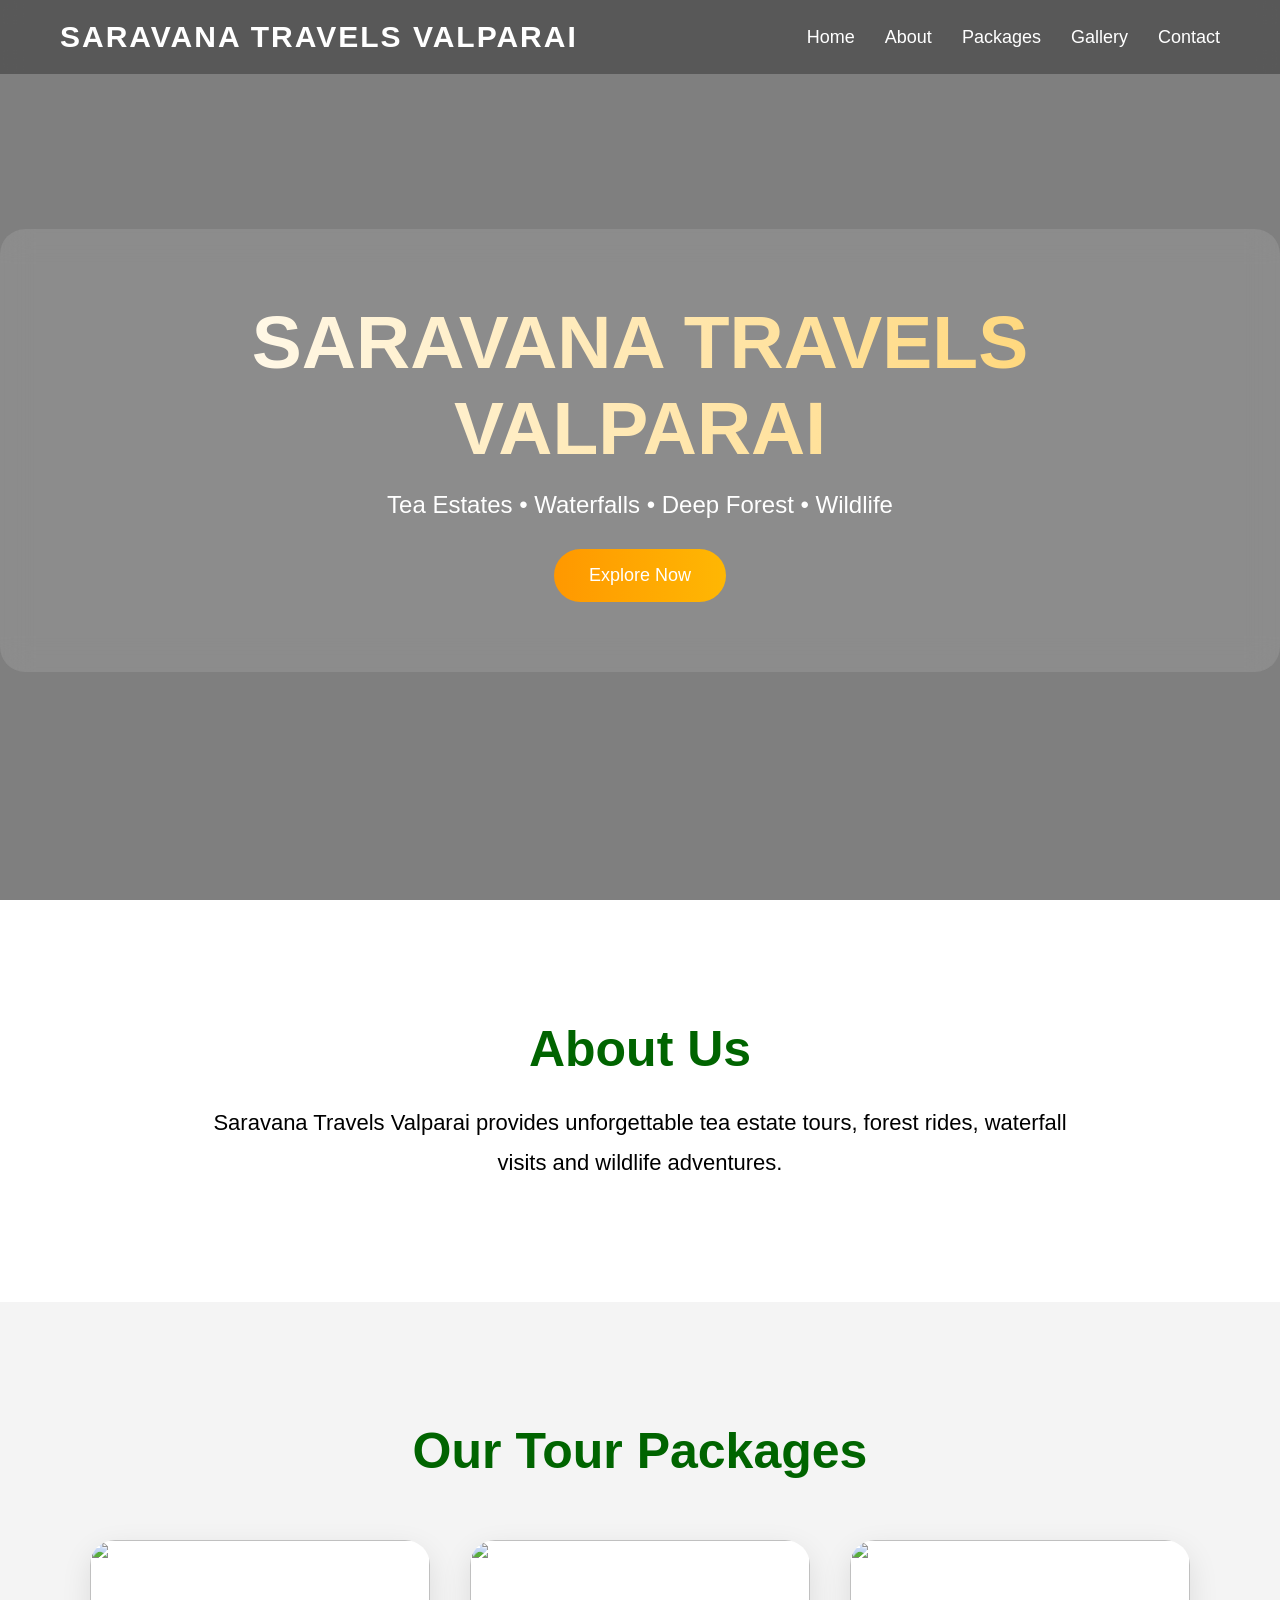
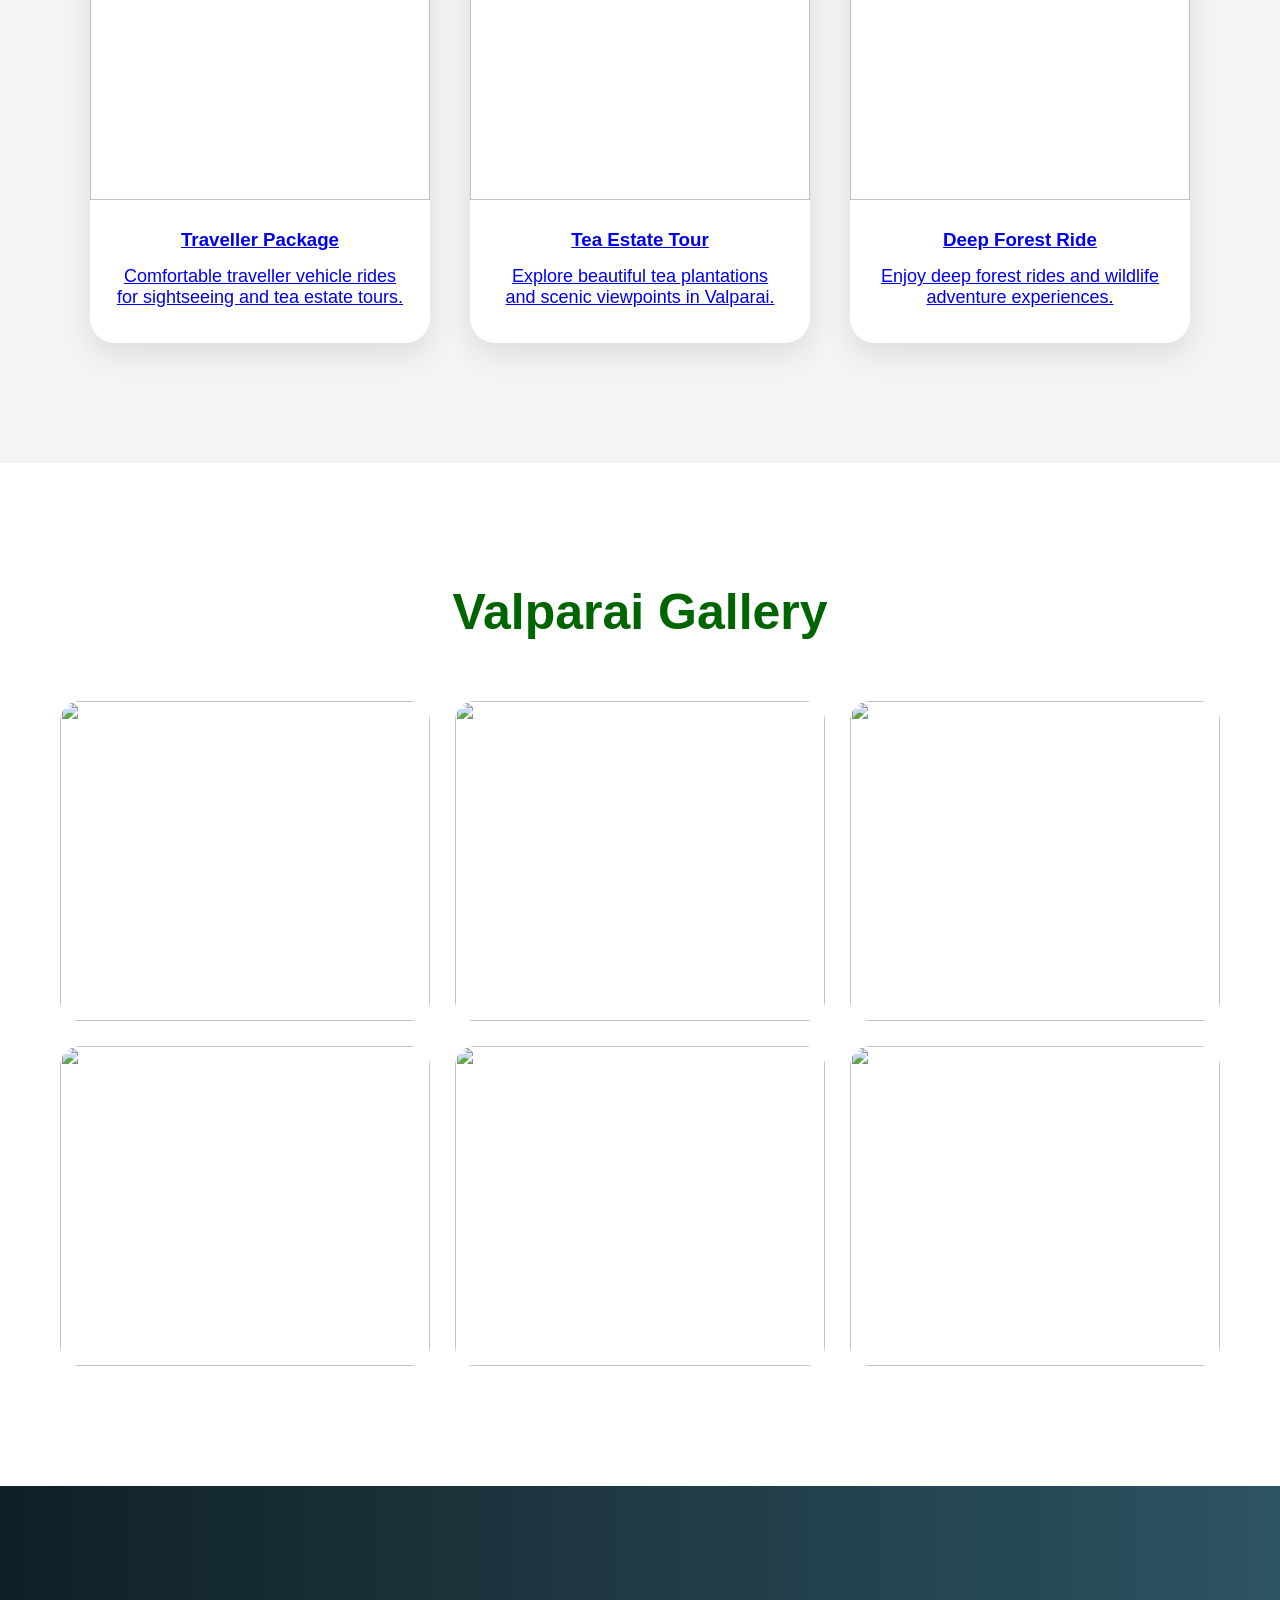
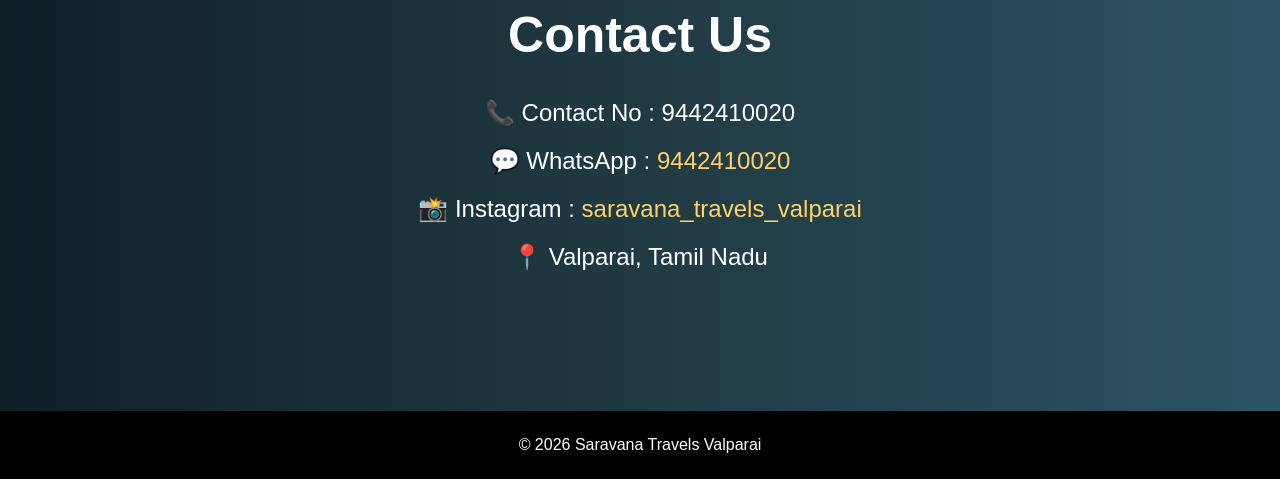
==== index.html @ d725f0cc "Update index.html" ====
<!DOCTYPE html>
<html lang="en">

<head>

  <meta charset="UTF-8">

  <meta name="viewport" content="width=device-width, initial-scale=1.0">

  <title>Saravana Travels Valparai</title>

  <link rel="stylesheet" href="style.css">

</head>

<body>

  <!-- NAVBAR -->

  <nav>

    <h1 class="logo">
      SARAVANA TRAVELS VALPARAI
    </h1>

    <ul>

      <li><a href="#home">Home</a></li>

      <li><a href="#about">About</a></li>

      <li><a href="#packages">Packages</a></li>

      <li><a href="#gallery">Gallery</a></li>

      <li><a href="#contact">Contact</a></li>

    </ul>

  </nav>

  <!-- HERO SECTION -->

  <section class="hero" id="home">

    <div class="overlay">

      <h2>
        SARAVANA TRAVELS VALPARAI
      </h2>

      <p>
        Tea Estates • Waterfalls • Deep Forest • Wildlife
      </p>

      <button>
        Explore Now
      </button>

    </div>

  </section>

  <!-- ABOUT -->

  <section class="about" id="about">

    <h2>About Us</h2>

    <p>

      Saravana Travels Valparai provides unforgettable
      tea estate tours, forest rides,
      waterfall visits and wildlife adventures.

    </p>

  </section>

  <!-- PACKAGES -->

  <section class="packages" id="packages">

    <h2>Our Tour Packages</h2>

    <div class="package-container">

      <!-- CARD 1 -->

      <a href="#gallery" class="card-link">

        <div class="card">

          <img src="https://images.unsplash.com/photo-1526772662000-3f88f10405ff?w=1200">

          <h3>Traveller Package</h3>

          <p>
            Comfortable traveller vehicle rides
            for sightseeing and tea estate tours.
          </p>

        </div>

      </a>

      <!-- CARD 2 -->

      <a href="#gallery" class="card-link">

        <div class="card">

          <img src="https://images.unsplash.com/photo-1506744038136-46273834b3fb?w=1200">

          <h3>Tea Estate Tour</h3>

          <p>
            Explore beautiful tea plantations
            and scenic viewpoints in Valparai.
          </p>

        </div>

      </a>

      <!-- CARD 3 -->

      <a href="#gallery" class="card-link">

        <div class="card">

          <img src="https://images.unsplash.com/photo-1448375240586-882707db888b?w=1200">

          <h3>Deep Forest Ride</h3>

          <p>
            Enjoy deep forest rides and wildlife
            adventure experiences.
          </p>

        </div>

      </a>

    </div>

  </section>

  <!-- GALLERY -->

  <section class="gallery" id="gallery">

    <h2>Valparai Gallery</h2>

    <div class="gallery-container">

      <img src="https://images.unsplash.com/photo-1506744038136-46273834b3fb?w=1200">

      <img src="https://images.unsplash.com/photo-1448375240586-882707db888b?w=1200">

      <img src="https://images.unsplash.com/photo-1500530855697-b586d89ba3ee?w=1200">

      <img src="https://images.unsplash.com/photo-1464822759023-fed622ff2c3b?w=1200">

      <img src="https://images.unsplash.com/photo-1473773508845-188df298d2d1?w=1200">

      <img src="https://images.unsplash.com/photo-1502082553048-f009c37129b9?w=1200">

    </div>

  </section>

  <!-- CONTACT -->

  <section class="contact" id="contact">

    <h2>Contact Us</h2>

    <p>📞 Contact No : 9442410020</p>

    <p>
      💬 WhatsApp :
      <a href="https://wa.me/919442410020" target="_blank">
        9442410020
      </a>
    </p>

    <p>
      📸 Instagram :
      <a href="https://instagram.com/saravana_travels_valparai" target="_blank">
        saravana_travels_valparai
      </a>
    </p>

    <p>📍 Valparai, Tamil Nadu</p>

  </section>

  <!-- FOOTER -->

  <footer>

    <p>
      © 2026 Saravana Travels Valparai
    </p>

  </footer>

</body>

</html>
---- style.css ----
*{
  margin:0;
  padding:0;
  box-sizing:border-box;
}

html{
  scroll-behavior:smooth;
}

body{
  font-family:Arial, sans-serif;
  overflow-x:hidden;
}

/* NAVBAR */

nav{

  position:fixed;

  top:0;

  width:100%;

  padding:20px 60px;

  display:flex;

  justify-content:space-between;

  align-items:center;

  background:rgba(0,0,0,0.3);

  backdrop-filter:blur(10px);

  z-index:1000;
}

.logo{

  color:white;

  font-size:30px;

  letter-spacing:2px;
}

nav ul{

  display:flex;

  gap:30px;

  list-style:none;
}

nav a{

  color:white;

  text-decoration:none;

  font-size:18px;

  transition:0.3s;
}

nav a:hover{

  color:#ffcc70;
}

/* HERO */

.hero{

  height:100vh;

  background:
  linear-gradient(
    rgba(0,0,0,0.5),
    rgba(0,0,0,0.5)
  ),

  url('https://images.unsplash.com/photo-1506744038136-46273834b3fb?w=1400');

  background-size:cover;

  background-position:center;

  display:flex;

  justify-content:center;

  align-items:center;

  text-align:center;
}

.overlay{

  background:rgba(255,255,255,0.1);

  backdrop-filter:blur(15px);

  padding:70px;

  border-radius:25px;

  color:white;
}

.overlay h2{

  font-size:75px;

  margin-bottom:20px;

  background:
  linear-gradient(
    to right,
    #ffffff,
    #ffd166
  );

  -webkit-background-clip:text;

  -webkit-text-fill-color:transparent;
}

.overlay p{

  font-size:24px;

  margin-bottom:30px;
}

.overlay button{

  padding:16px 35px;

  border:none;

  border-radius:50px;

  background:
  linear-gradient(
    to right,
    #ff9800,
    #ffb703
  );

  color:white;

  font-size:18px;

  cursor:pointer;
}

/* ABOUT */

.about{

  padding:120px 60px;

  text-align:center;

  background:white;
}

.about h2{

  font-size:50px;

  color:darkgreen;

  margin-bottom:25px;
}

.about p{

  max-width:900px;

  margin:auto;

  font-size:22px;

  line-height:1.8;
}

/* PACKAGES */

.packages{

  padding:120px 60px;

  text-align:center;

  background:#f4f4f4;
}

.packages h2{

  font-size:50px;

  color:darkgreen;

  margin-bottom:60px;
}

.package-container{

  display:flex;

  justify-content:center;

  gap:40px;

  flex-wrap:wrap;
}

.card{

  width:340px;

  background:white;

  border-radius:25px;

  overflow:hidden;

  box-shadow:0 10px 30px rgba(0,0,0,0.1);

  transition:0.4s;
}

.card:hover{

  transform:translateY(-10px);
}

.card img{

  width:100%;

  height:260px;

  object-fit:cover;
}

.card h3{

  margin:25px 0 15px;
}

.card h3 a{

  text-decoration:none;

  color:black;

  font-size:28px;
}

.card h3 a:hover{

  color:darkgreen;
}

.card p{

  padding:0 25px 35px;

  font-size:18px;
}

/* GALLERY */

.gallery{

  padding:120px 60px;

  background:white;

  text-align:center;
}

.gallery h2{

  font-size:50px;

  color:darkgreen;

  margin-bottom:60px;
}

.gallery-container{

  display:grid;

  grid-template-columns:
  repeat(auto-fit,minmax(320px,1fr));

  gap:25px;
}

.gallery-container img{

  width:100%;

  height:320px;

  object-fit:cover;

  border-radius:20px;

  transition:0.4s;
}

.gallery-container img:hover{

  transform:scale(1.03);
}

/* CONTACT */

.contact{

  padding:120px 60px;

  text-align:center;

  background:
  linear-gradient(
    to right,
    #0f2027,
    #203a43,
    #2c5364
  );

  color:white;
}

.contact h2{

  font-size:50px;

  margin-bottom:35px;
}

.contact p{

  font-size:24px;

  margin:20px 0;
}

.contact a{

  color:#ffd166;

  text-decoration:none;
}

/* FOOTER */

footer{

  background:black;

  color:white;

  text-align:center;

  padding:25px;
}

/* MOBILE */

@media(max-width:768px){

  nav{

    flex-direction:column;

    gap:20px;

    padding:20px;
  }

  nav ul{

    flex-direction:column;

    text-align:center;
  }

  .overlay{

    padding:35px;
  }

  .overlay h2{

    font-size:42px;
  }

  .overlay p{

    font-size:18px;
  }

}
/* DETAILS PAGE */

.details-page{

  min-height:100vh;

  display:flex;

  justify-content:center;

  align-items:center;

  padding:140px 20px;

  background:
  linear-gradient(
    to right,
    #e0f7fa,
    #f1f8e9
  );
}

/* CARD */

.details-card{

  width:100%;

  max-width:900px;

  background:white;

  padding:50px;

  border-radius:30px;

  text-align:center;

  box-shadow:0 15px 40px rgba(0,0,0,0.15);
}

/* TITLE */

.details-card h1{

  font-size:55px;

  color:darkgreen;

  margin-bottom:30px;
}

/* IMAGE */

.details-card img{

  width:100%;

  max-width:550px;

  height:350px;

  object-fit:cover;

  border-radius:25px;

  margin-bottom:35px;

  box-shadow:0 10px 25px rgba(0,0,0,0.2);

  transition:0.4s;
}

.details-card img:hover{

  transform:scale(1.03);
}

/* TEXT */

.details-card p{

  font-size:22px;

  line-height:1.8;

  color:#333;

  margin-bottom:35px;
}

/* LIST */

.details-card ul{

  list-style:none;

  margin-bottom:40px;
}

.details-card li{

  font-size:20px;

  margin:15px 0;

  color:#444;
}

/* BUTTON */

.details-card a{

  display:inline-block;

  padding:16px 35px;

  background:
  linear-gradient(
    to right,
    darkgreen,
    green
  );

  color:white;

  text-decoration:none;

  border-radius:12px;

  font-size:18px;

  transition:0.3s;
}

.details-card a:hover{

  transform:translateY(-3px);

  background:black;
}
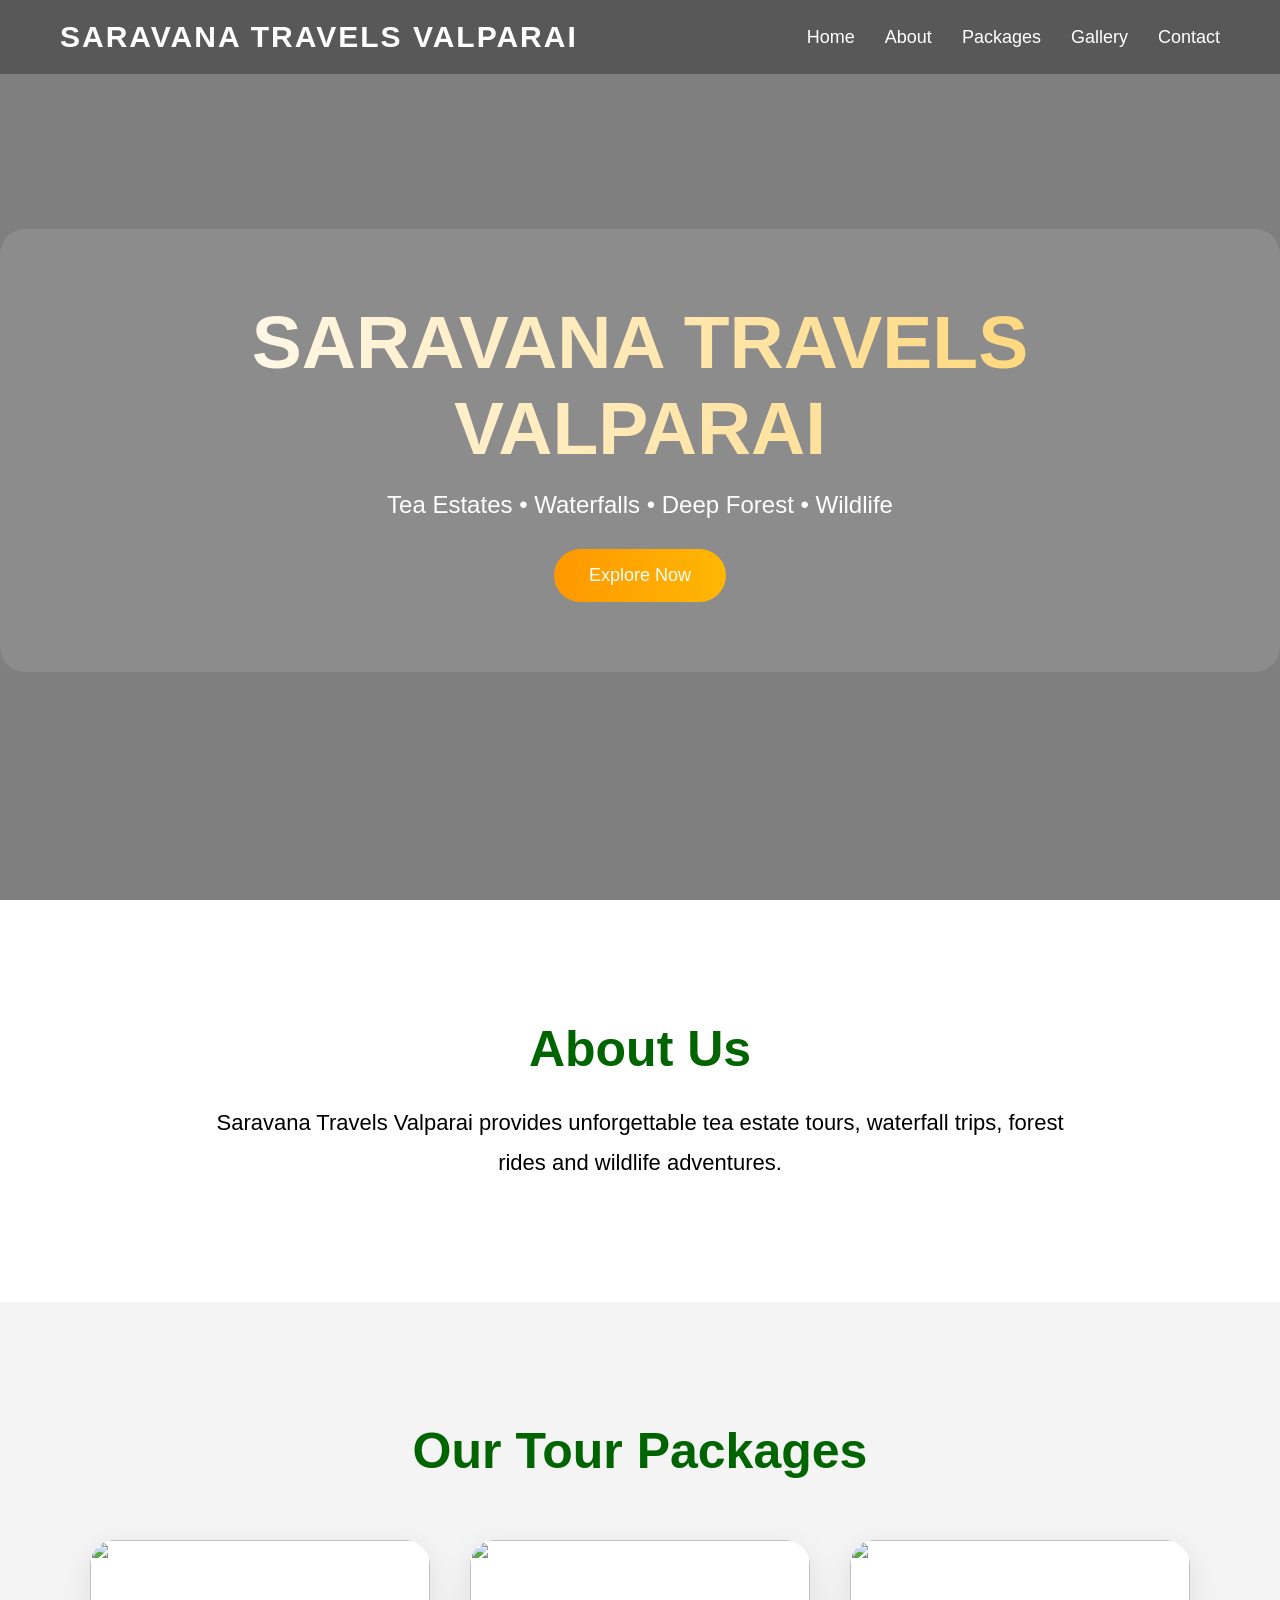
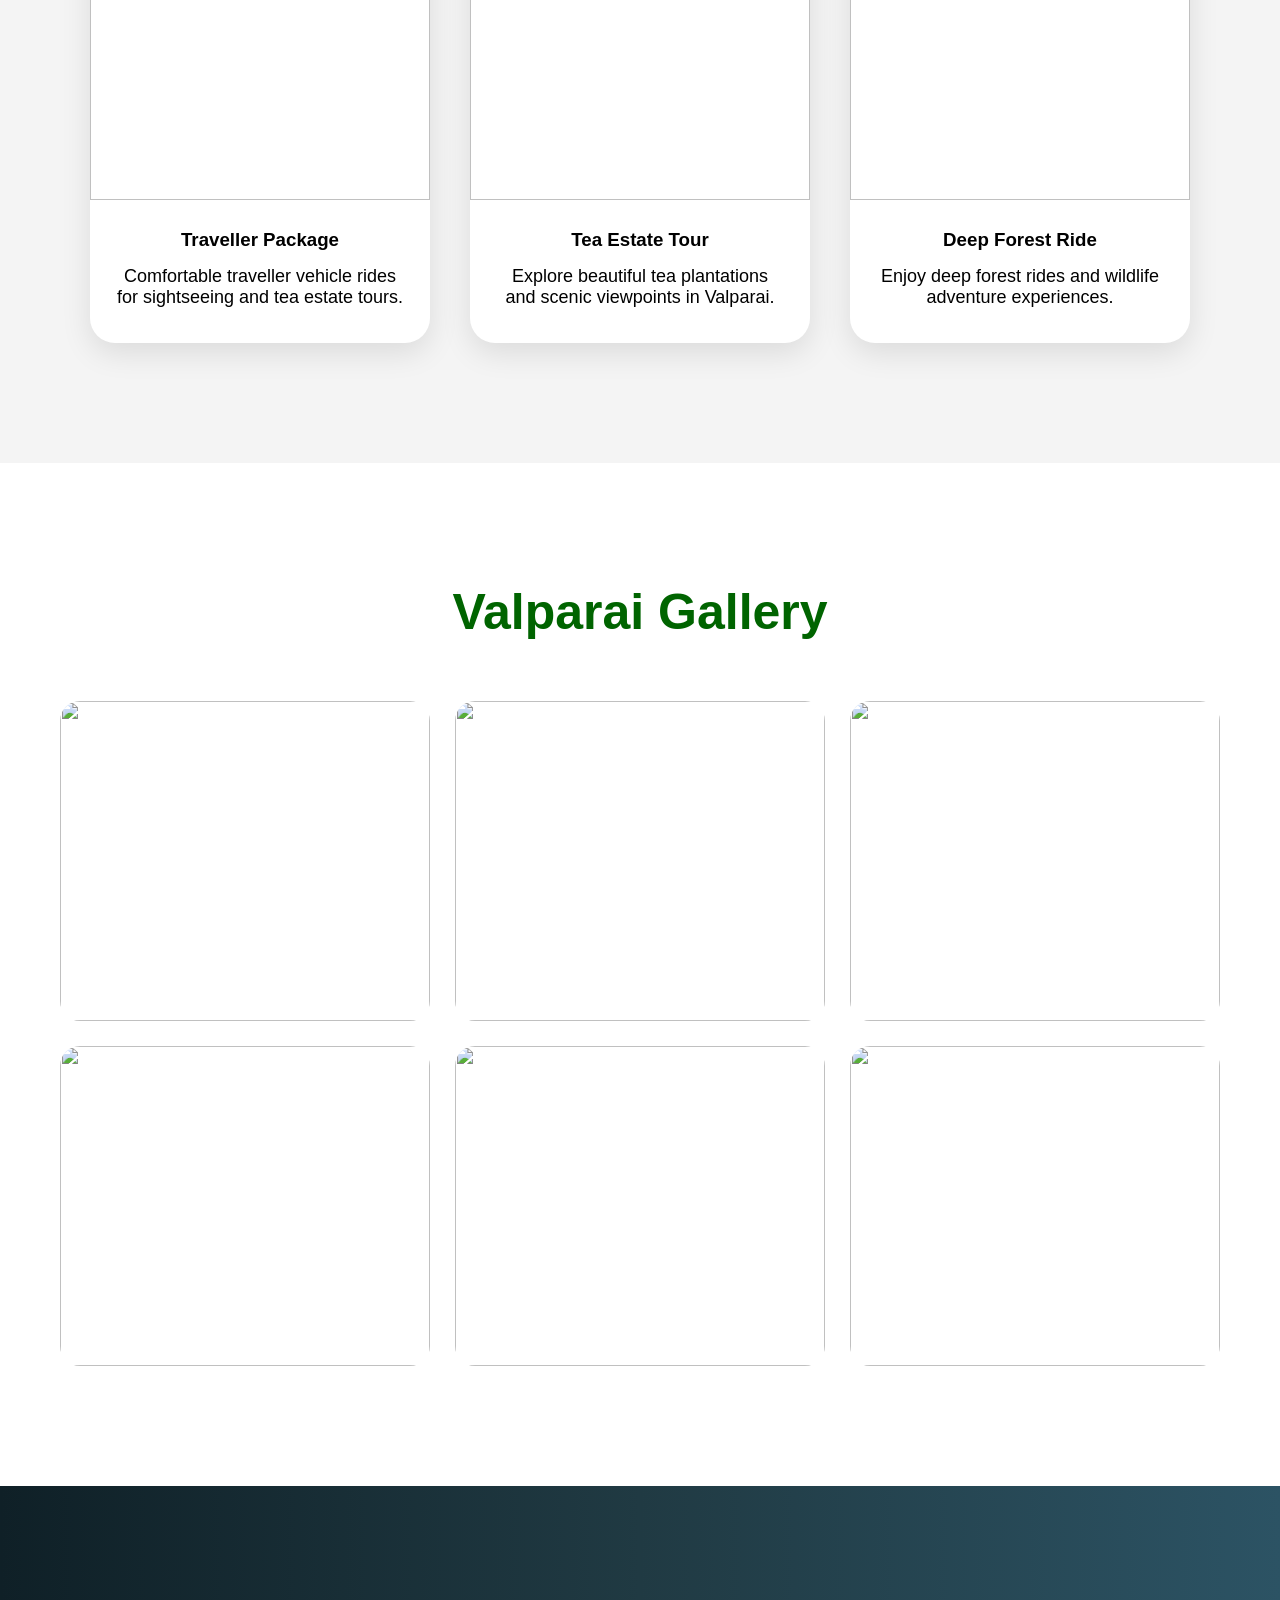
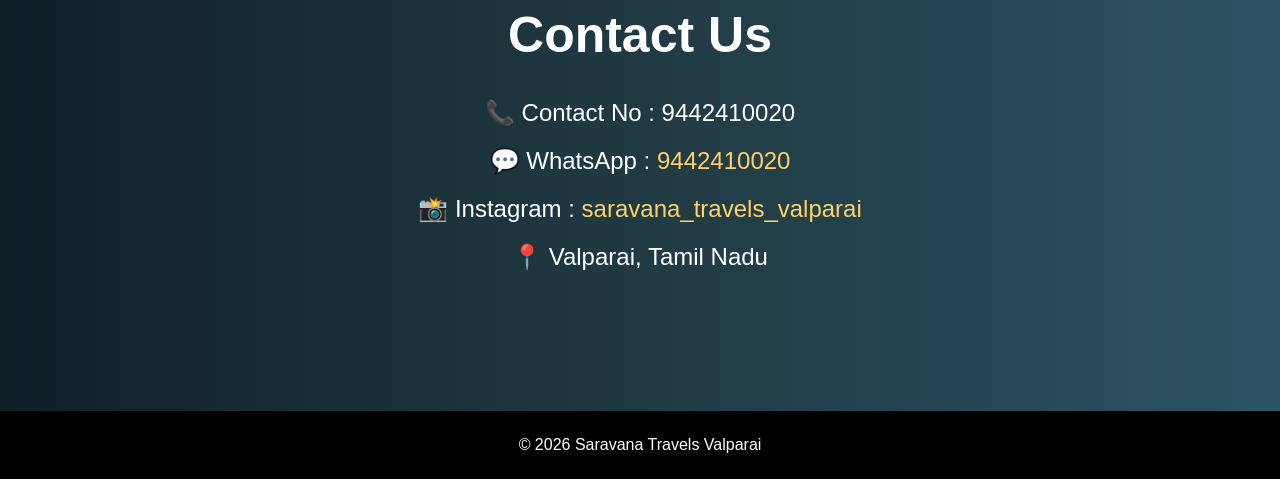
==== commit 6739f2e9: "Update index.html" ====
--- a/index.html
+++ b/index.html
@@ -70,8 +70,8 @@
     <p>
 
       Saravana Travels Valparai provides unforgettable
-      tea estate tours, forest rides,
-      waterfall visits and wildlife adventures.
+      tea estate tours, waterfall trips,
+      forest rides and wildlife adventures.
 
     </p>
 
@@ -85,62 +85,44 @@
 
     <div class="package-container">
 
-      <!-- CARD 1 -->
+      <div class="card">
 
-      <a href="#gallery" class="card-link">
+        <img src="https://images.unsplash.com/photo-1548013146-72479768bada?w=1200">
 
-        <div class="card">
+        <h3>Traveller Package</h3>
 
-          <img src="https://images.unsplash.com/photo-1526772662000-3f88f10405ff?w=1200">
+        <p>
+          Comfortable traveller vehicle rides
+          for sightseeing and tea estate tours.
+        </p>
 
-          <h3>Traveller Package</h3>
+      </div>
 
-          <p>
-            Comfortable traveller vehicle rides
-            for sightseeing and tea estate tours.
-          </p>
+      <div class="card">
 
-        </div>
+        <img src="https://images.unsplash.com/photo-1502082553048-f009c37129b9?w=1200">
 
-      </a>
+        <h3>Tea Estate Tour</h3>
 
-      <!-- CARD 2 -->
+        <p>
+          Explore beautiful tea plantations
+          and scenic viewpoints in Valparai.
+        </p>
 
-      <a href="#gallery" class="card-link">
+      </div>
 
-        <div class="card">
+      <div class="card">
 
-          <img src="https://images.unsplash.com/photo-1506744038136-46273834b3fb?w=1200">
+        <img src="https://images.unsplash.com/photo-1441974231531-c6227db76b6e?w=1200">
 
-          <h3>Tea Estate Tour</h3>
+        <h3>Deep Forest Ride</h3>
 
-          <p>
-            Explore beautiful tea plantations
-            and scenic viewpoints in Valparai.
-          </p>
+        <p>
+          Enjoy deep forest rides and wildlife
+          adventure experiences.
+        </p>
 
-        </div>
-
-      </a>
-
-      <!-- CARD 3 -->
-
-      <a href="#gallery" class="card-link">
-
-        <div class="card">
-
-          <img src="https://images.unsplash.com/photo-1448375240586-882707db888b?w=1200">
-
-          <h3>Deep Forest Ride</h3>
-
-          <p>
-            Enjoy deep forest rides and wildlife
-            adventure experiences.
-          </p>
-
-        </div>
-
-      </a>
+      </div>
 
     </div>
 
@@ -154,17 +136,17 @@
 
     <div class="gallery-container">
 
+      <img src="https://images.unsplash.com/photo-1502082553048-f009c37129b9?w=1200">
+
+      <img src="https://images.unsplash.com/photo-1441974231531-c6227db76b6e?w=1200">
+
+      <img src="https://images.unsplash.com/photo-1473773508845-188df298d2d1?w=1200">
+
       <img src="https://images.unsplash.com/photo-1506744038136-46273834b3fb?w=1200">
-
-      <img src="https://images.unsplash.com/photo-1448375240586-882707db888b?w=1200">
-
-      <img src="https://images.unsplash.com/photo-1500530855697-b586d89ba3ee?w=1200">
 
       <img src="https://images.unsplash.com/photo-1464822759023-fed622ff2c3b?w=1200">
 
-      <img src="https://images.unsplash.com/photo-1473773508845-188df298d2d1?w=1200">
-
-      <img src="https://images.unsplash.com/photo-1502082553048-f009c37129b9?w=1200">
+      <img src="https://images.unsplash.com/photo-1500530855697-b586d89ba3ee?w=1200">
 
     </div>
 
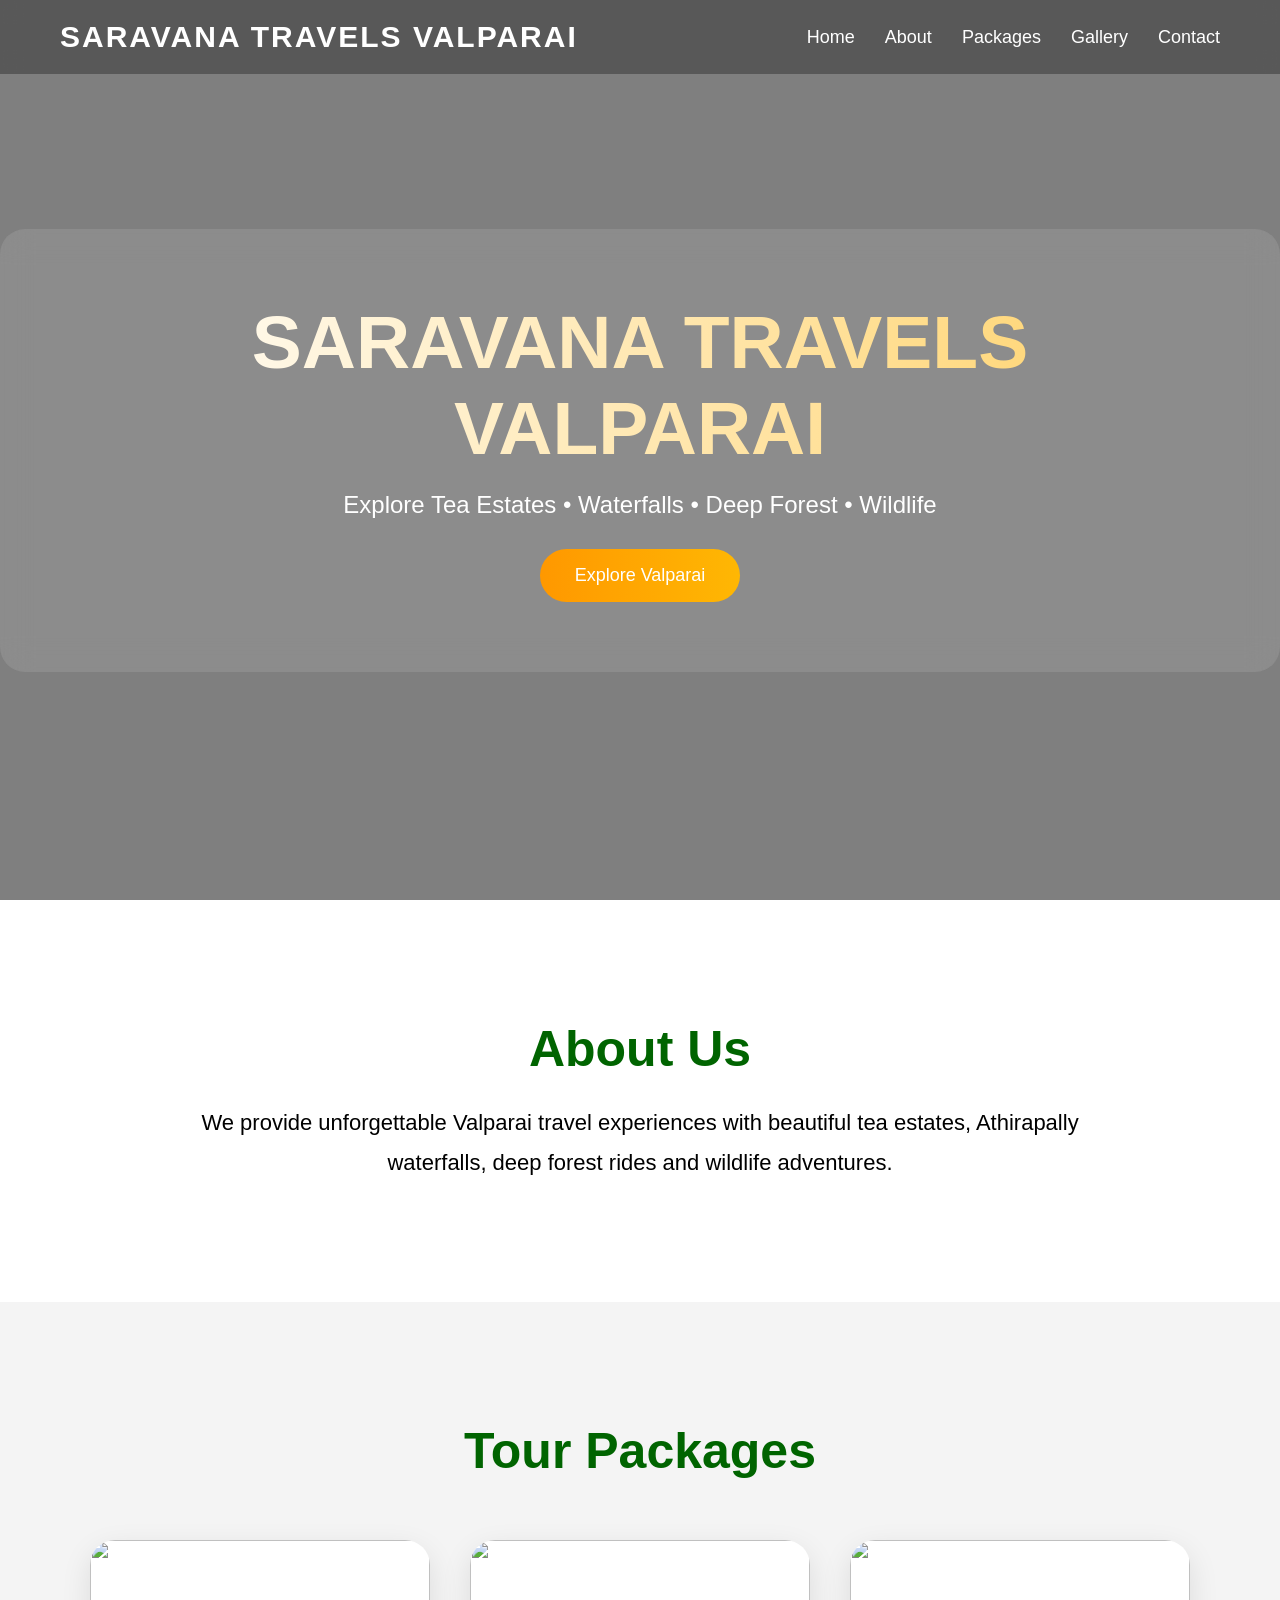
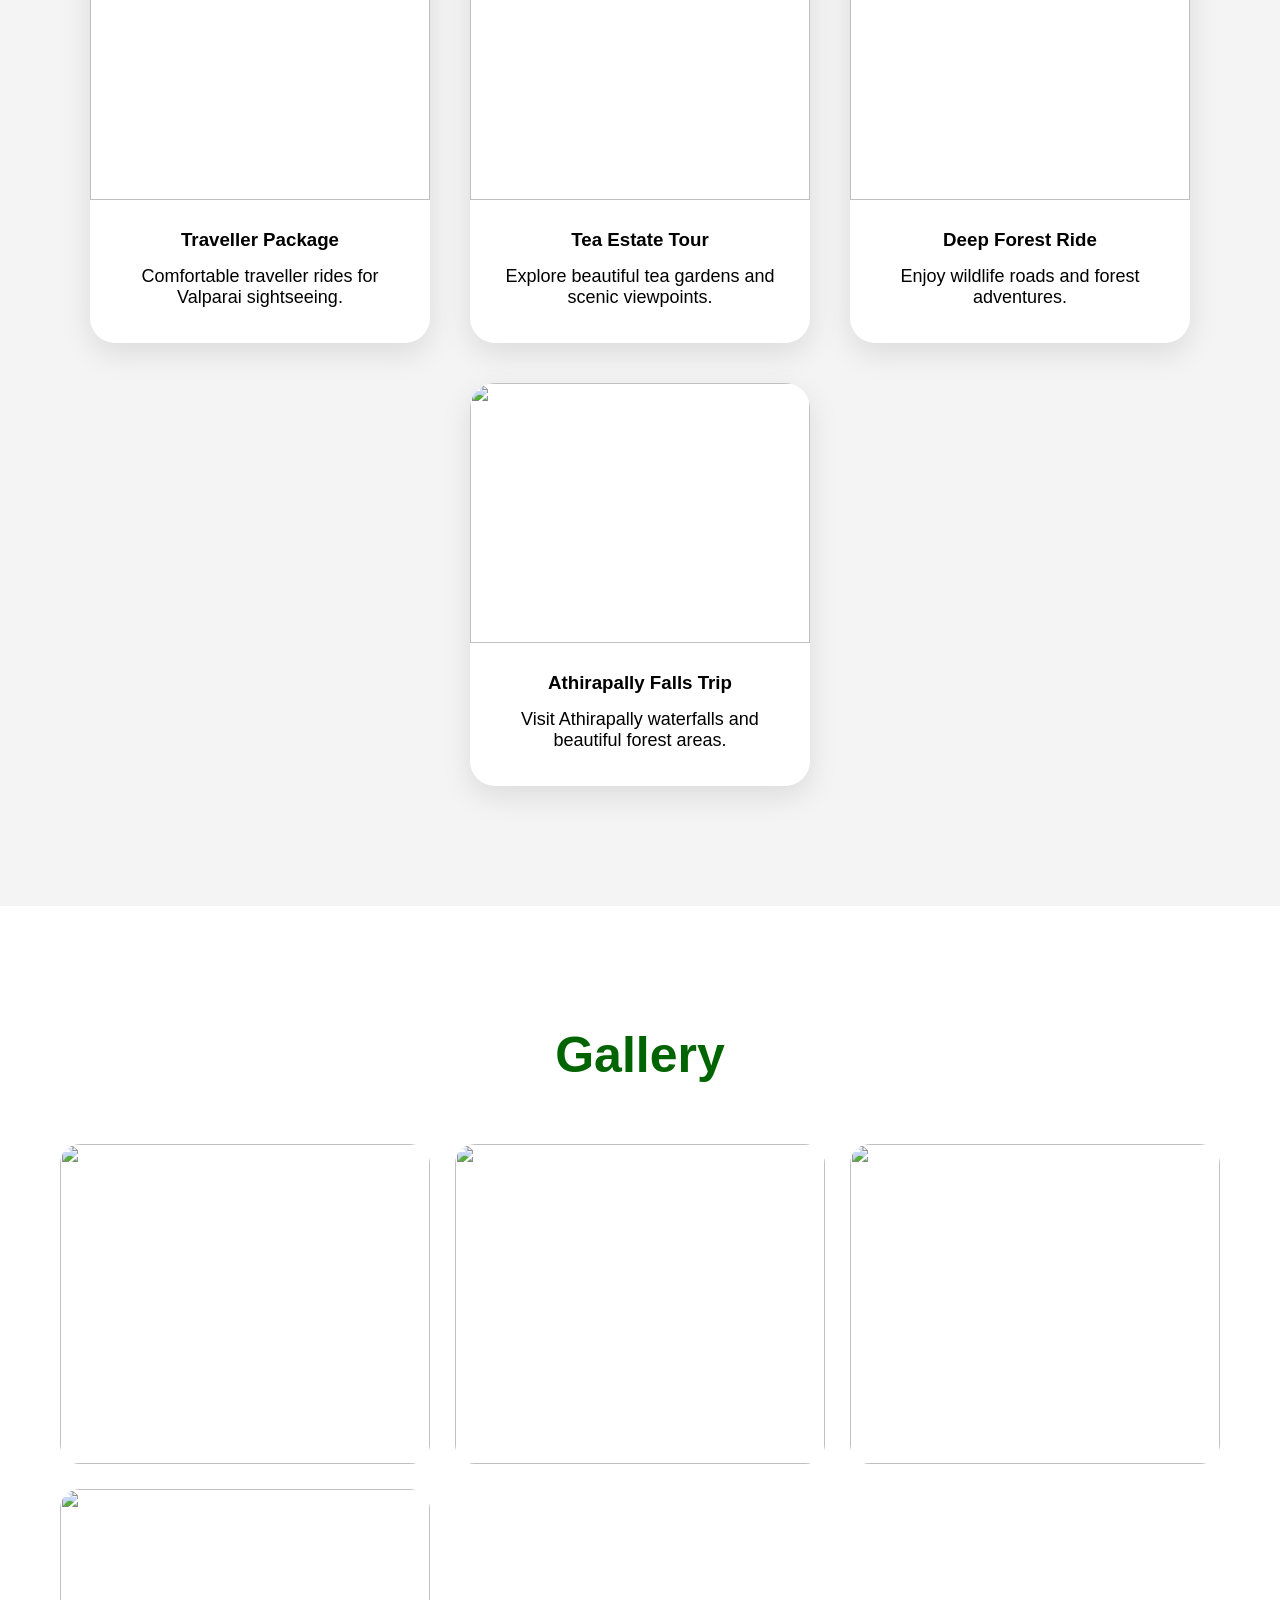
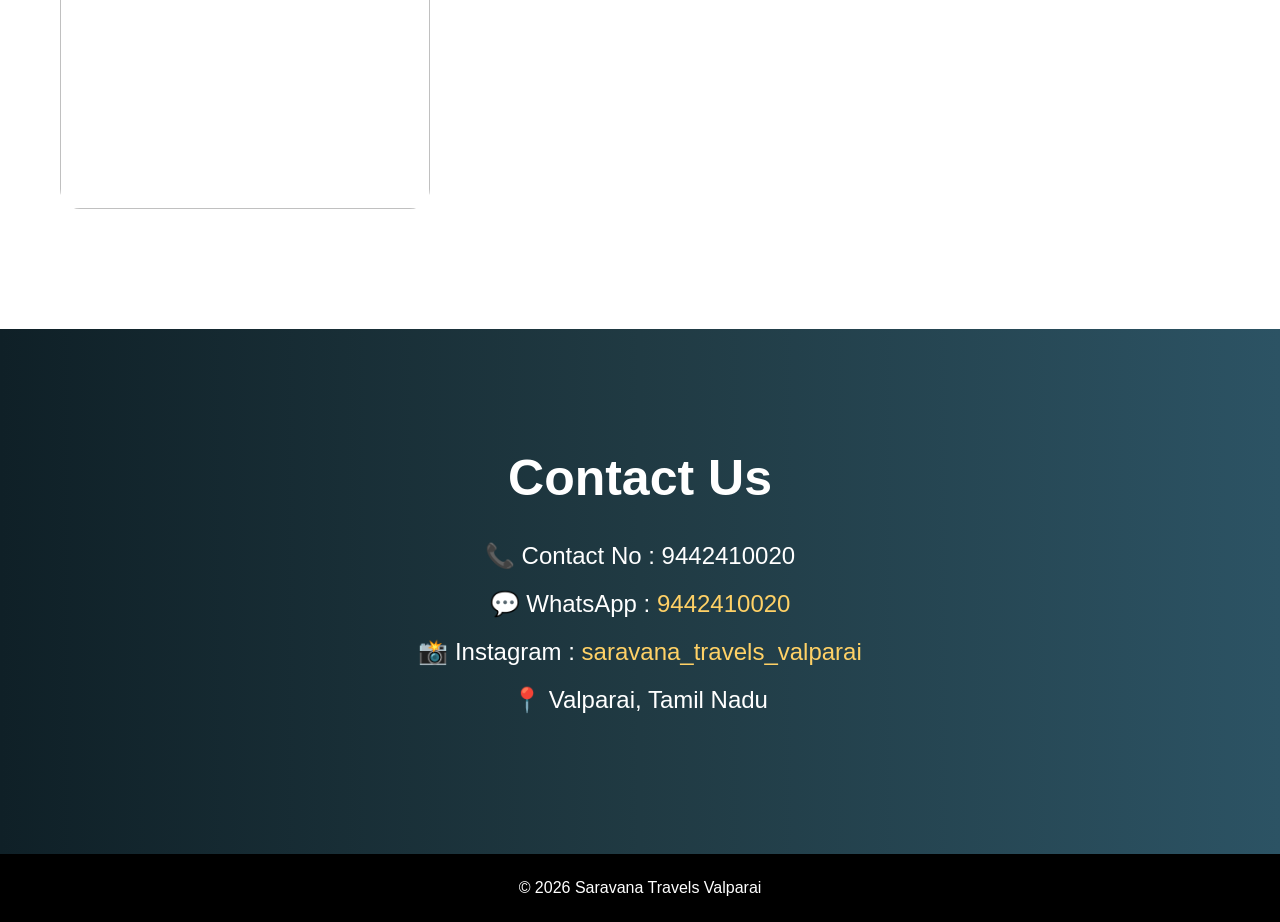
==== commit 7f2021bd: "Update index.html" ====
--- a/index.html
+++ b/index.html
@@ -19,9 +19,7 @@
 
   <nav>
 
-    <h1 class="logo">
-      SARAVANA TRAVELS VALPARAI
-    </h1>
+    <h1 class="logo">SARAVANA TRAVELS VALPARAI</h1>
 
     <ul>
 
@@ -45,17 +43,13 @@
 
     <div class="overlay">
 
-      <h2>
-        SARAVANA TRAVELS VALPARAI
-      </h2>
+      <h2>SARAVANA TRAVELS VALPARAI</h2>
 
       <p>
-        Tea Estates • Waterfalls • Deep Forest • Wildlife
+        Explore Tea Estates • Waterfalls • Deep Forest • Wildlife
       </p>
 
-      <button>
-        Explore Now
-      </button>
+      <button>Explore Valparai</button>
 
     </div>
 
@@ -68,11 +62,9 @@
     <h2>About Us</h2>
 
     <p>
-
-      Saravana Travels Valparai provides unforgettable
-      tea estate tours, waterfall trips,
-      forest rides and wildlife adventures.
-
+      We provide unforgettable Valparai travel experiences with
+      beautiful tea estates, Athirapally waterfalls,
+      deep forest rides and wildlife adventures.
     </p>
 
   </section>
@@ -81,45 +73,62 @@
 
   <section class="packages" id="packages">
 
-    <h2>Our Tour Packages</h2>
+    <h2>Tour Packages</h2>
 
     <div class="package-container">
 
+      <!-- CARD 1 -->
+
       <div class="card">
 
-        <img src="https://images.unsplash.com/photo-1548013146-72479768bada?w=1200">
+        <img src="https://images.unsplash.com/photo-1526772662000-3f88f10405ff?w=1200">
 
         <h3>Traveller Package</h3>
 
         <p>
-          Comfortable traveller vehicle rides
-          for sightseeing and tea estate tours.
+          Comfortable traveller rides for Valparai sightseeing.
         </p>
 
       </div>
 
+      <!-- CARD 2 -->
+
       <div class="card">
 
-        <img src="https://images.unsplash.com/photo-1502082553048-f009c37129b9?w=1200">
+        <img src="https://images.unsplash.com/photo-1506744038136-46273834b3fb?w=1200">
 
         <h3>Tea Estate Tour</h3>
 
         <p>
-          Explore beautiful tea plantations
-          and scenic viewpoints in Valparai.
+          Explore beautiful tea gardens and scenic viewpoints.
         </p>
 
       </div>
 
+      <!-- CARD 3 -->
+
       <div class="card">
 
-        <img src="https://images.unsplash.com/photo-1441974231531-c6227db76b6e?w=1200">
+        <img src="https://images.unsplash.com/photo-1448375240586-882707db888b?w=1200">
 
         <h3>Deep Forest Ride</h3>
 
         <p>
-          Enjoy deep forest rides and wildlife
-          adventure experiences.
+          Enjoy wildlife roads and forest adventures.
+        </p>
+
+      </div>
+
+      <!-- CARD 4 -->
+
+      <div class="card">
+
+        <img src="https://images.unsplash.com/photo-1500530855697-b586d89ba3ee?w=1200">
+
+        <h3>Athirapally Falls Trip</h3>
+
+        <p>
+          Visit Athirapally waterfalls and beautiful forest areas.
         </p>
 
       </div>
@@ -132,21 +141,17 @@
 
   <section class="gallery" id="gallery">
 
-    <h2>Valparai Gallery</h2>
+    <h2>Gallery</h2>
 
     <div class="gallery-container">
 
-      <img src="https://images.unsplash.com/photo-1502082553048-f009c37129b9?w=1200">
-
-      <img src="https://images.unsplash.com/photo-1441974231531-c6227db76b6e?w=1200">
-
-      <img src="https://images.unsplash.com/photo-1473773508845-188df298d2d1?w=1200">
-
       <img src="https://images.unsplash.com/photo-1506744038136-46273834b3fb?w=1200">
 
-      <img src="https://images.unsplash.com/photo-1464822759023-fed622ff2c3b?w=1200">
+      <img src="https://images.unsplash.com/photo-1448375240586-882707db888b?w=1200">
 
       <img src="https://images.unsplash.com/photo-1500530855697-b586d89ba3ee?w=1200">
+
+      <img src="https://images.unsplash.com/photo-1464822759023-fed622ff2c3b?w=1200">
 
     </div>
 
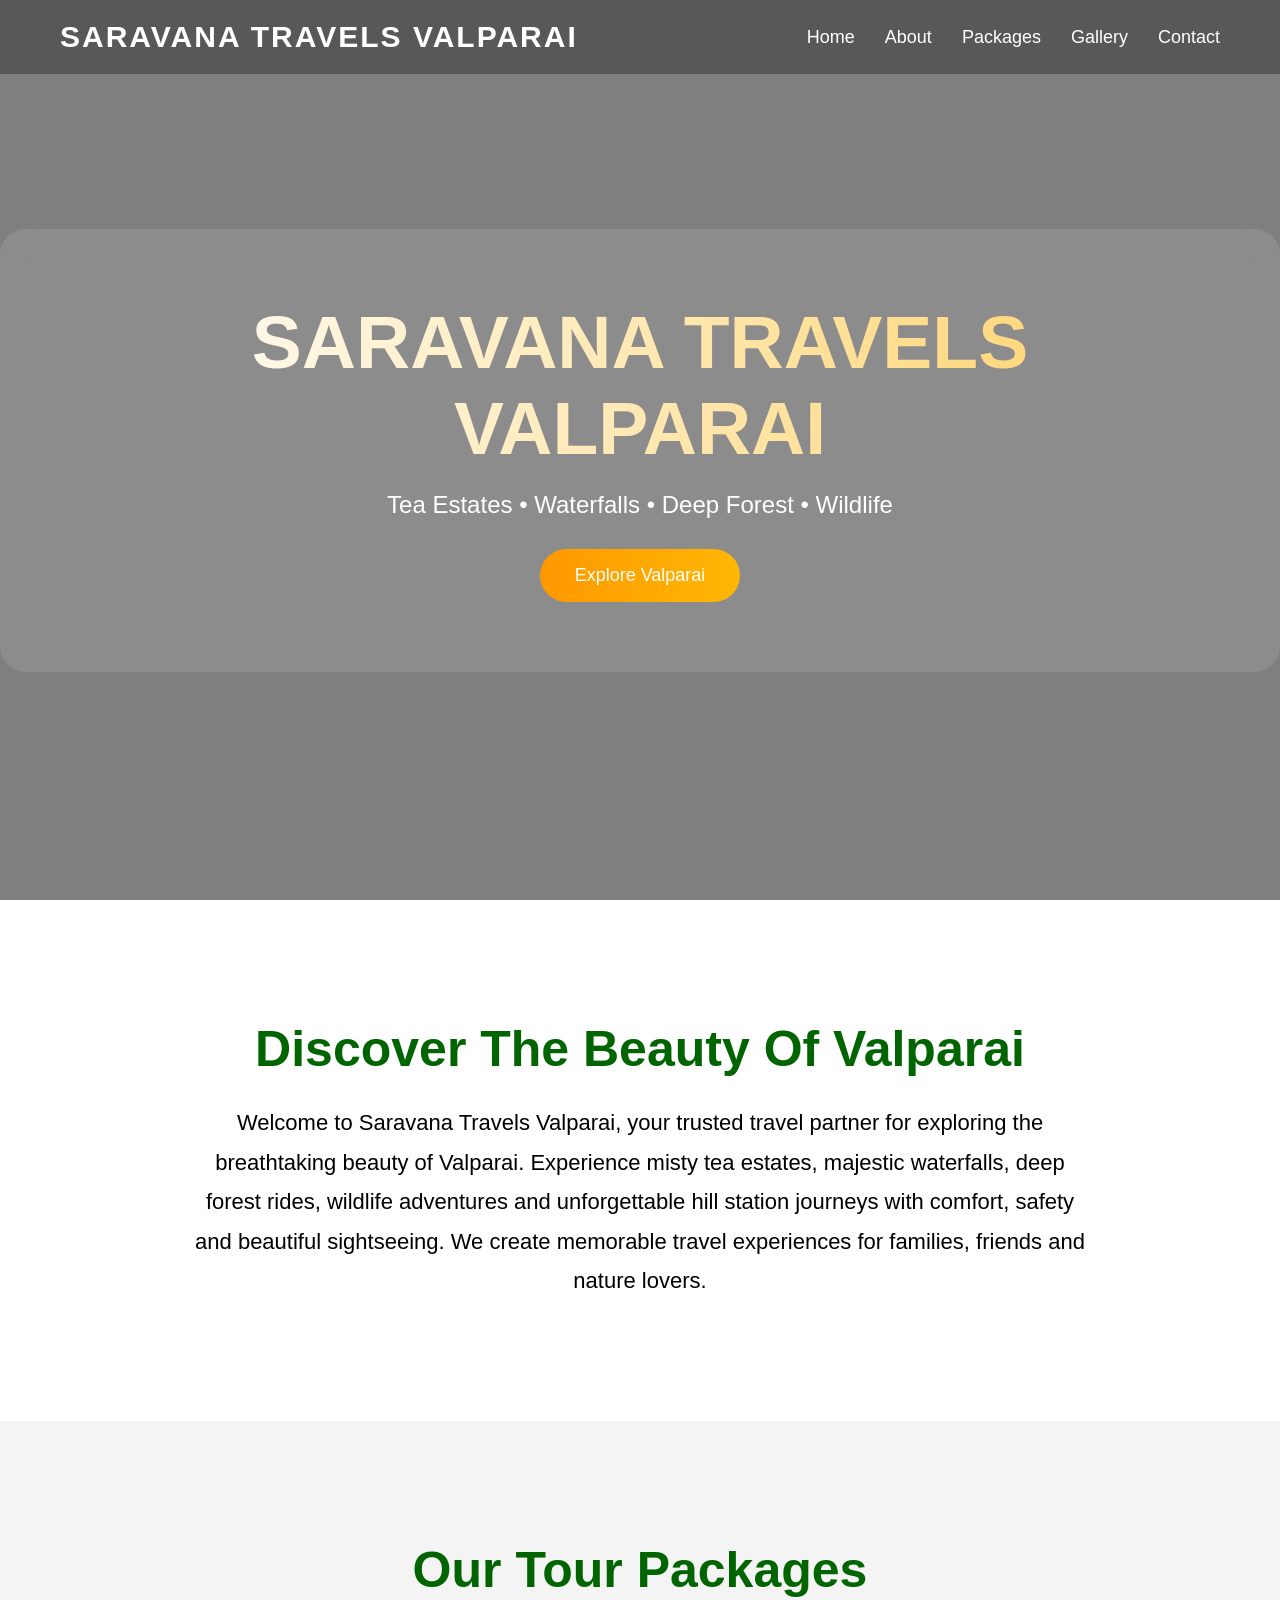
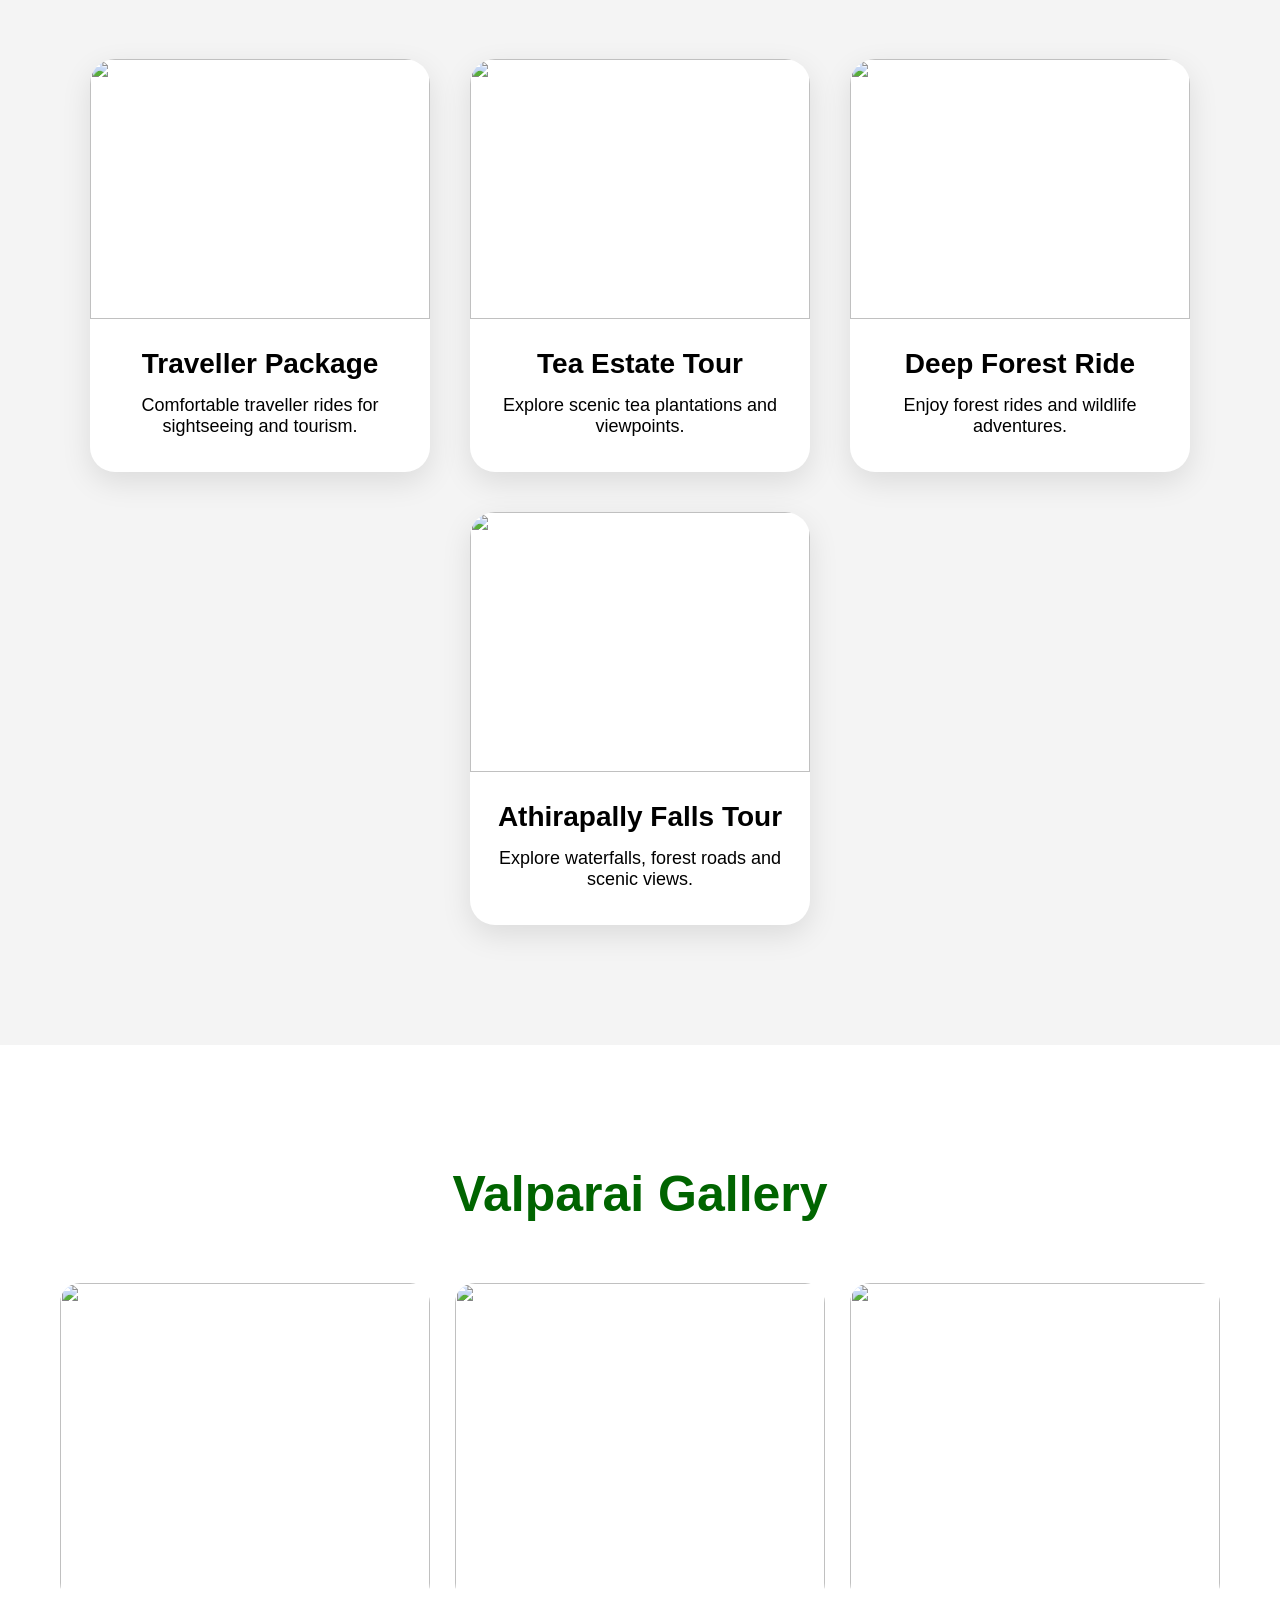
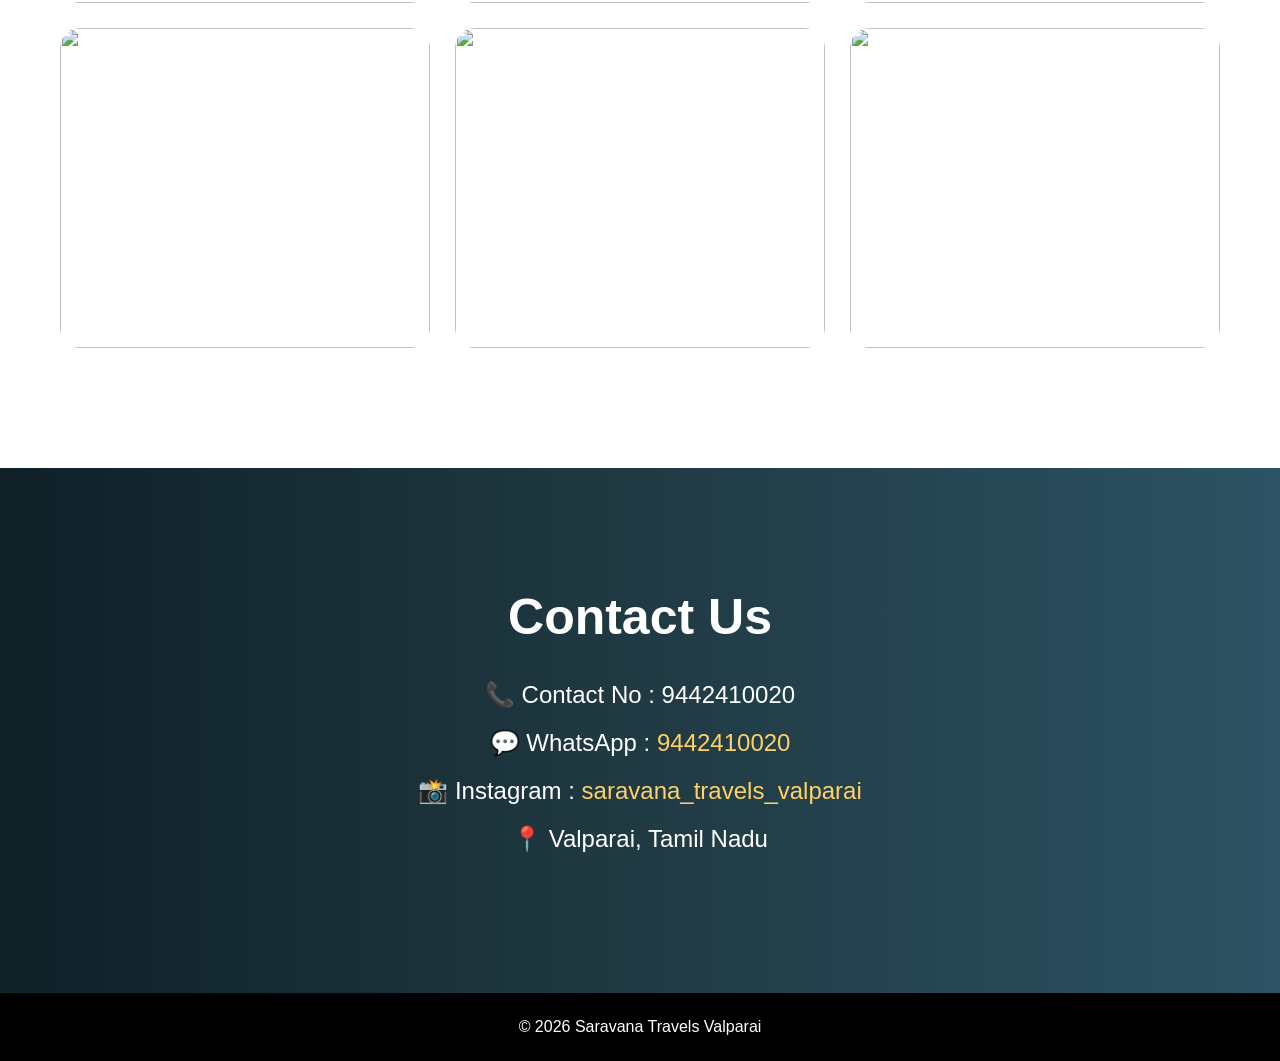
==== commit f7e49fd2: "Update index.html" ====
--- a/index.html
+++ b/index.html
@@ -15,183 +15,228 @@
 
 <body>
 
-  <!-- NAVBAR -->
-
-  <nav>
-
-    <h1 class="logo">SARAVANA TRAVELS VALPARAI</h1>
-
-    <ul>
-
-      <li><a href="#home">Home</a></li>
-
-      <li><a href="#about">About</a></li>
-
-      <li><a href="#packages">Packages</a></li>
-
-      <li><a href="#gallery">Gallery</a></li>
-
-      <li><a href="#contact">Contact</a></li>
-
-    </ul>
-
-  </nav>
-
-  <!-- HERO SECTION -->
-
-  <section class="hero" id="home">
-
-    <div class="overlay">
-
-      <h2>SARAVANA TRAVELS VALPARAI</h2>
-
-      <p>
-        Explore Tea Estates • Waterfalls • Deep Forest • Wildlife
-      </p>
-
-      <button>Explore Valparai</button>
-
-    </div>
-
-  </section>
-
-  <!-- ABOUT -->
-
-  <section class="about" id="about">
-
-    <h2>About Us</h2>
+<!-- NAVBAR -->
+
+<nav>
+
+  <h1 class="logo">
+    SARAVANA TRAVELS VALPARAI
+  </h1>
+
+  <ul>
+
+    <li><a href="#home">Home</a></li>
+
+    <li><a href="#about">About</a></li>
+
+    <li><a href="#packages">Packages</a></li>
+
+    <li><a href="#gallery">Gallery</a></li>
+
+    <li><a href="#contact">Contact</a></li>
+
+  </ul>
+
+</nav>
+
+<!-- HERO SECTION -->
+
+<section class="hero" id="home">
+
+  <div class="overlay">
+
+    <h2>
+      SARAVANA TRAVELS VALPARAI
+    </h2>
 
     <p>
-      We provide unforgettable Valparai travel experiences with
-      beautiful tea estates, Athirapally waterfalls,
-      deep forest rides and wildlife adventures.
+      Tea Estates • Waterfalls • Deep Forest • Wildlife
     </p>
 
-  </section>
-
-  <!-- PACKAGES -->
-
-  <section class="packages" id="packages">
-
-    <h2>Tour Packages</h2>
-
-    <div class="package-container">
-
-      <!-- CARD 1 -->
-
-      <div class="card">
-
-        <img src="https://images.unsplash.com/photo-1526772662000-3f88f10405ff?w=1200">
-
-        <h3>Traveller Package</h3>
-
-        <p>
-          Comfortable traveller rides for Valparai sightseeing.
-        </p>
-
-      </div>
-
-      <!-- CARD 2 -->
-
-      <div class="card">
-
-        <img src="https://images.unsplash.com/photo-1506744038136-46273834b3fb?w=1200">
-
-        <h3>Tea Estate Tour</h3>
-
-        <p>
-          Explore beautiful tea gardens and scenic viewpoints.
-        </p>
-
-      </div>
-
-      <!-- CARD 3 -->
-
-      <div class="card">
-
-        <img src="https://images.unsplash.com/photo-1448375240586-882707db888b?w=1200">
-
-        <h3>Deep Forest Ride</h3>
-
-        <p>
-          Enjoy wildlife roads and forest adventures.
-        </p>
-
-      </div>
-
-      <!-- CARD 4 -->
-
-      <div class="card">
-
-        <img src="https://images.unsplash.com/photo-1500530855697-b586d89ba3ee?w=1200">
-
-        <h3>Athirapally Falls Trip</h3>
-
-        <p>
-          Visit Athirapally waterfalls and beautiful forest areas.
-        </p>
-
-      </div>
-
-    </div>
-
-  </section>
-
-  <!-- GALLERY -->
-
-  <section class="gallery" id="gallery">
-
-    <h2>Gallery</h2>
-
-    <div class="gallery-container">
+    <button>
+      Explore Valparai
+    </button>
+
+  </div>
+
+</section>
+
+<!-- ABOUT -->
+
+<section class="about" id="about">
+
+  <h2>Discover The Beauty Of Valparai</h2>
+
+  <p>
+
+    Welcome to Saravana Travels Valparai,
+    your trusted travel partner for exploring
+    the breathtaking beauty of Valparai.
+
+    Experience misty tea estates,
+    majestic waterfalls, deep forest rides,
+    wildlife adventures and unforgettable
+    hill station journeys with comfort,
+    safety and beautiful sightseeing.
+
+    We create memorable travel experiences
+    for families, friends and nature lovers.
+
+  </p>
+
+</section>
+
+<!-- PACKAGES -->
+
+<section class="packages" id="packages">
+
+  <h2>Our Tour Packages</h2>
+
+  <div class="package-container">
+
+    <!-- TRAVELLER -->
+
+    <div class="card">
+
+      <img src="https://images.unsplash.com/photo-1526772662000-3f88f10405ff?w=1200">
+
+      <h3>
+        <a href="traveller.html">
+          Traveller Package
+        </a>
+      </h3>
+
+      <p>
+        Comfortable traveller rides
+        for sightseeing and tourism.
+      </p>
+
+    </div>
+
+    <!-- ESTATE -->
+
+    <div class="card">
 
       <img src="https://images.unsplash.com/photo-1506744038136-46273834b3fb?w=1200">
 
+      <h3>
+        <a href="estate.html">
+          Tea Estate Tour
+        </a>
+      </h3>
+
+      <p>
+        Explore scenic tea plantations
+        and viewpoints.
+      </p>
+
+    </div>
+
+    <!-- FOREST -->
+
+    <div class="card">
+
       <img src="https://images.unsplash.com/photo-1448375240586-882707db888b?w=1200">
 
+      <h3>
+        <a href="forest.html">
+          Deep Forest Ride
+        </a>
+      </h3>
+
+      <p>
+        Enjoy forest rides and wildlife
+        adventures.
+      </p>
+
+    </div>
+
+    <!-- ATHIRAPALLY -->
+
+    <div class="card">
+
       <img src="https://images.unsplash.com/photo-1500530855697-b586d89ba3ee?w=1200">
 
-      <img src="https://images.unsplash.com/photo-1464822759023-fed622ff2c3b?w=1200">
-
-    </div>
-
-  </section>
-
-  <!-- CONTACT -->
-
-  <section class="contact" id="contact">
-
-    <h2>Contact Us</h2>
-
-    <p>📞 Contact No : 9442410020</p>
-
-    <p>
-      💬 WhatsApp :
-      <a href="https://wa.me/919442410020" target="_blank">
-        9442410020
-      </a>
-    </p>
-
-    <p>
-      📸 Instagram :
-      <a href="https://instagram.com/saravana_travels_valparai" target="_blank">
-        saravana_travels_valparai
-      </a>
-    </p>
-
-    <p>📍 Valparai, Tamil Nadu</p>
-
-  </section>
-
-  <!-- FOOTER -->
-
-  <footer>
-
-    <p>
-      © 2026 Saravana Travels Valparai
-    </p>
-
-  </footer>
+      <h3>
+        <a href="athirapally.html">
+          Athirapally Falls Tour
+        </a>
+      </h3>
+
+      <p>
+        Explore waterfalls,
+        forest roads and scenic views.
+      </p>
+
+    </div>
+
+  </div>
+
+</section>
+
+<!-- GALLERY -->
+
+<section class="gallery" id="gallery">
+
+  <h2>Valparai Gallery</h2>
+
+  <div class="gallery-container">
+
+    <img src="https://images.unsplash.com/photo-1506744038136-46273834b3fb?w=1200">
+
+    <img src="https://images.unsplash.com/photo-1448375240586-882707db888b?w=1200">
+
+    <img src="https://images.unsplash.com/photo-1500530855697-b586d89ba3ee?w=1200">
+
+    <img src="https://images.unsplash.com/photo-1464822759023-fed622ff2c3b?w=1200">
+
+    <img src="https://images.unsplash.com/photo-1473773508845-188df298d2d1?w=1200">
+
+    <img src="https://images.unsplash.com/photo-1502082553048-f009c37129b9?w=1200">
+
+  </div>
+
+</section>
+
+<!-- CONTACT -->
+
+<section class="contact" id="contact">
+
+  <h2>Contact Us</h2>
+
+  <p>📞 Contact No : 9442410020</p>
+
+  <p>
+
+    💬 WhatsApp :
+    <a href="https://wa.me/919442410020" target="_blank">
+      9442410020
+    </a>
+
+  </p>
+
+  <p>
+
+    📸 Instagram :
+    <a href="https://instagram.com/saravana_travels_valparai" target="_blank">
+      saravana_travels_valparai
+    </a>
+
+  </p>
+
+  <p>📍 Valparai, Tamil Nadu</p>
+
+</section>
+
+<!-- FOOTER -->
+
+<footer>
+
+  <p>
+    © 2026 Saravana Travels Valparai
+  </p>
+
+</footer>
 
 </body>
 
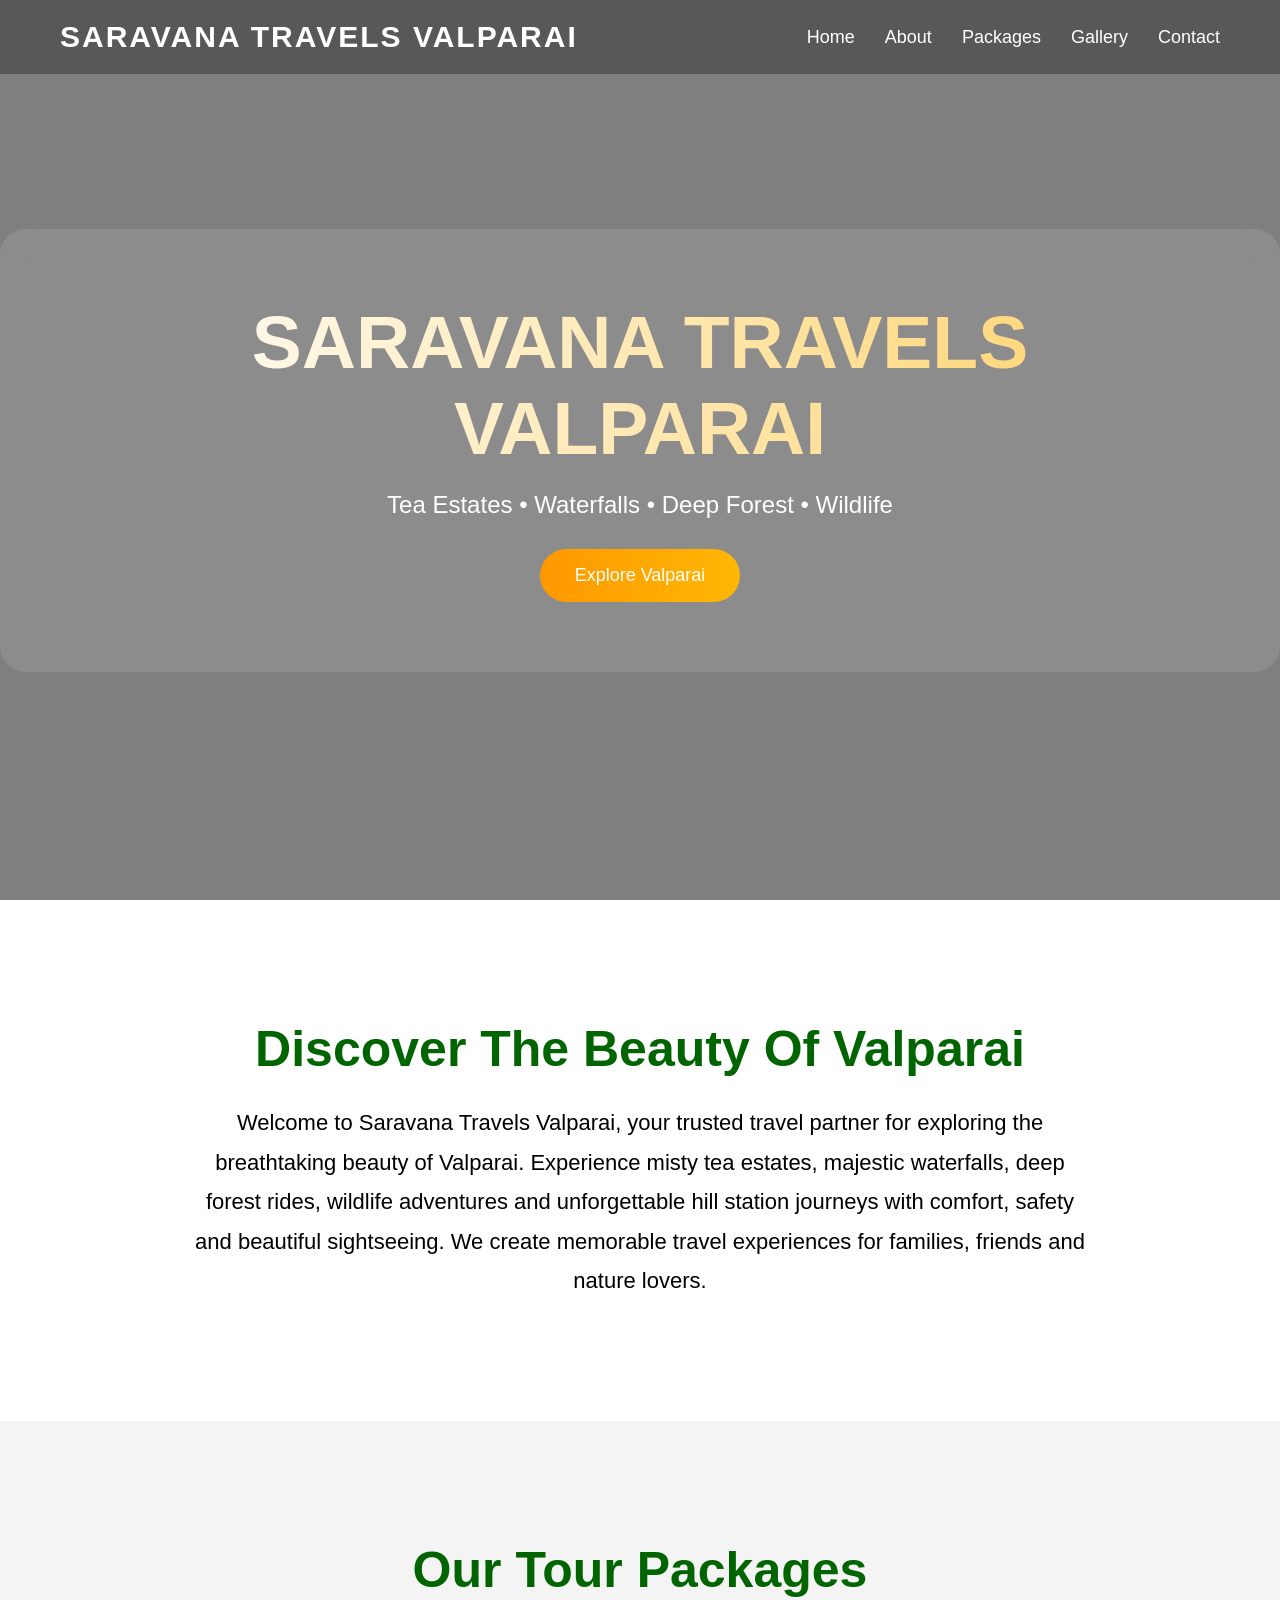
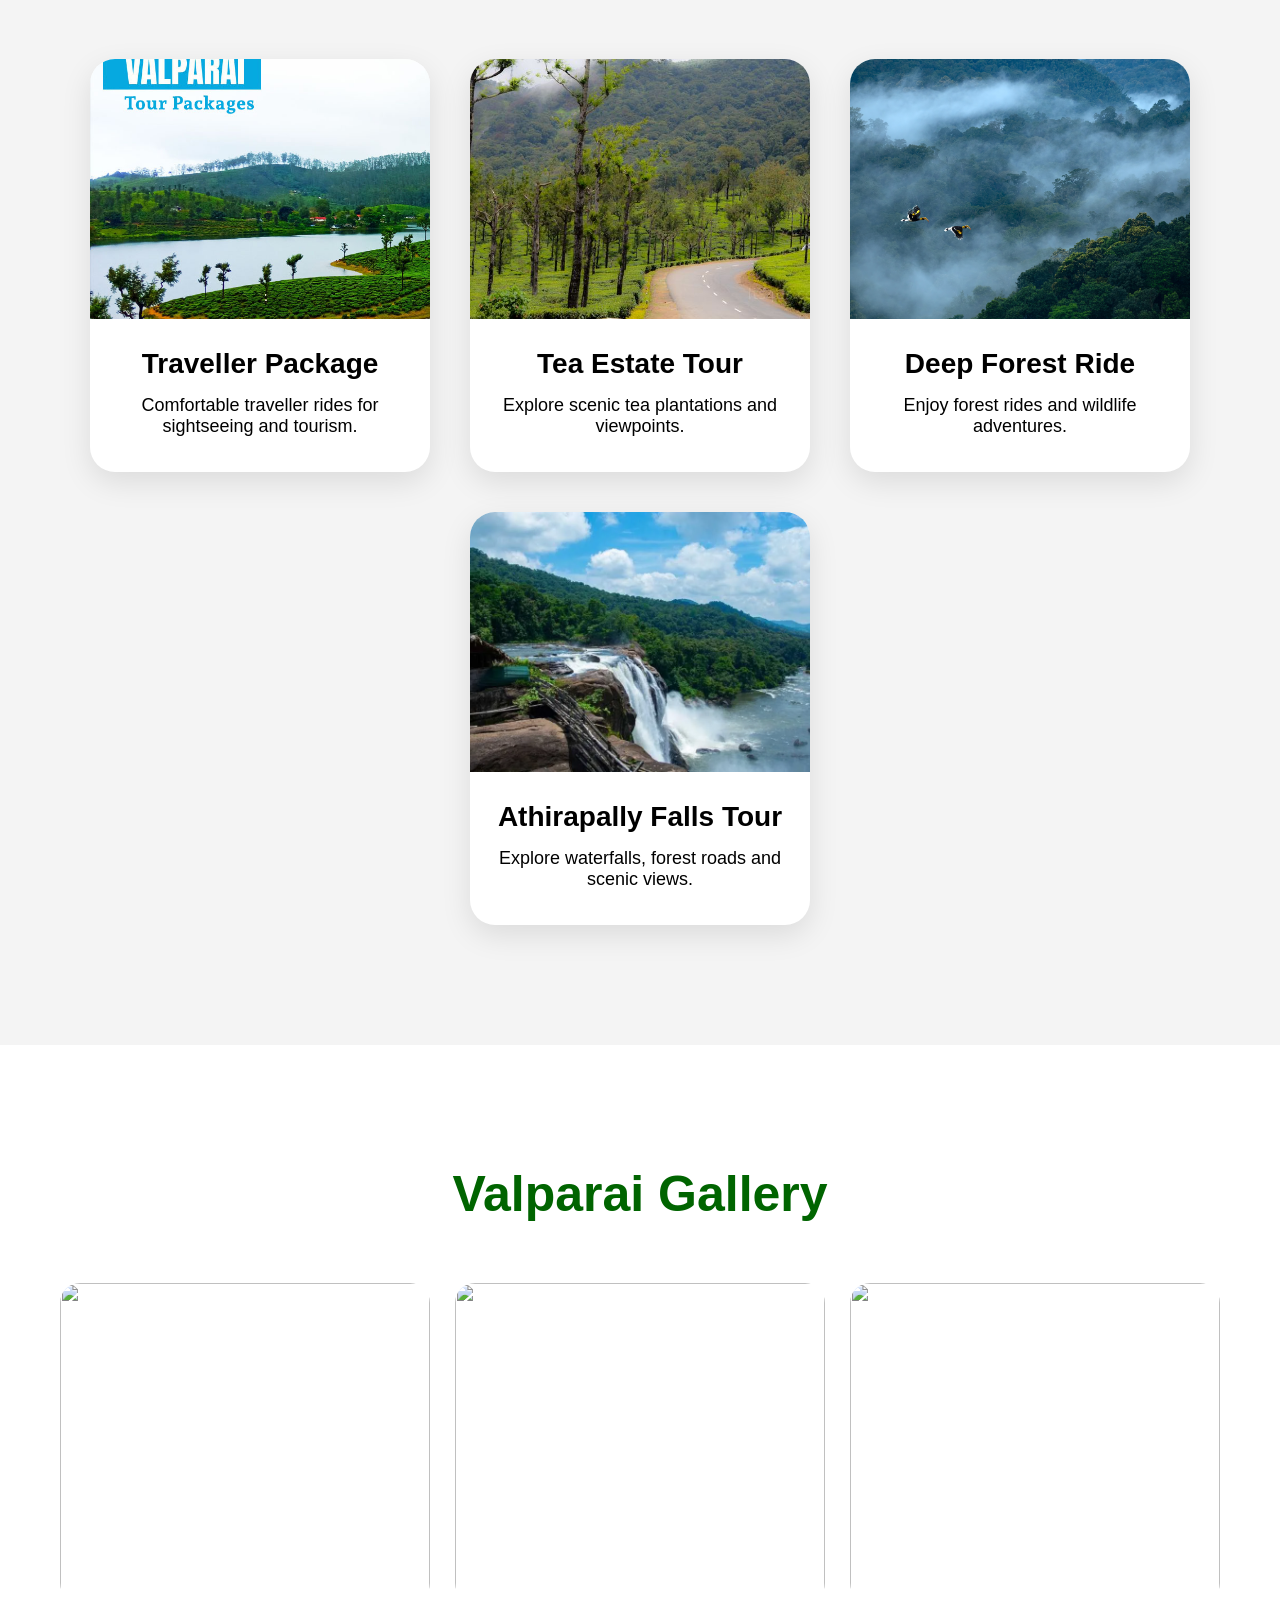
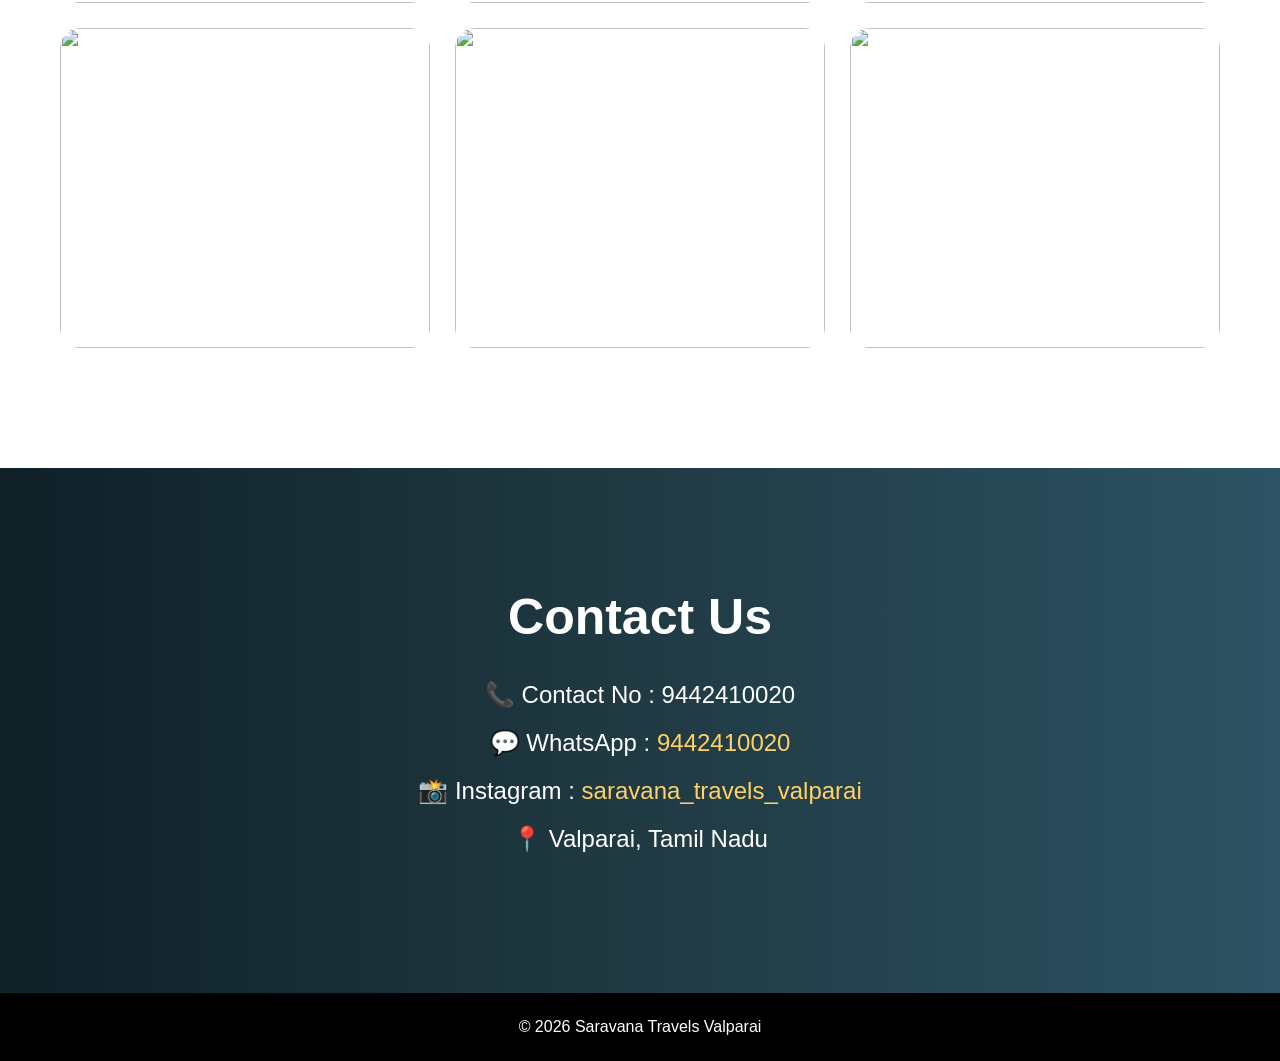
==== commit 616e934e: "Update index.html" ====
--- a/index.html
+++ b/index.html
@@ -98,7 +98,7 @@
 
     <div class="card">
 
-      <img src="https://images.unsplash.com/photo-1526772662000-3f88f10405ff?w=1200">
+      <img src="package.jpg">
 
       <h3>
         <a href="traveller.html">
@@ -117,7 +117,7 @@
 
     <div class="card">
 
-      <img src="https://images.unsplash.com/photo-1506744038136-46273834b3fb?w=1200">
+      <img src="tea.jpg">
 
       <h3>
         <a href="estate.html">
@@ -136,7 +136,7 @@
 
     <div class="card">
 
-      <img src="https://images.unsplash.com/photo-1448375240586-882707db888b?w=1200">
+      <img src="deep.jpg">
 
       <h3>
         <a href="forest.html">
@@ -155,7 +155,7 @@
 
     <div class="card">
 
-      <img src="https://images.unsplash.com/photo-1500530855697-b586d89ba3ee?w=1200">
+      <img src="athi.jpg">
 
       <h3>
         <a href="athirapally.html">
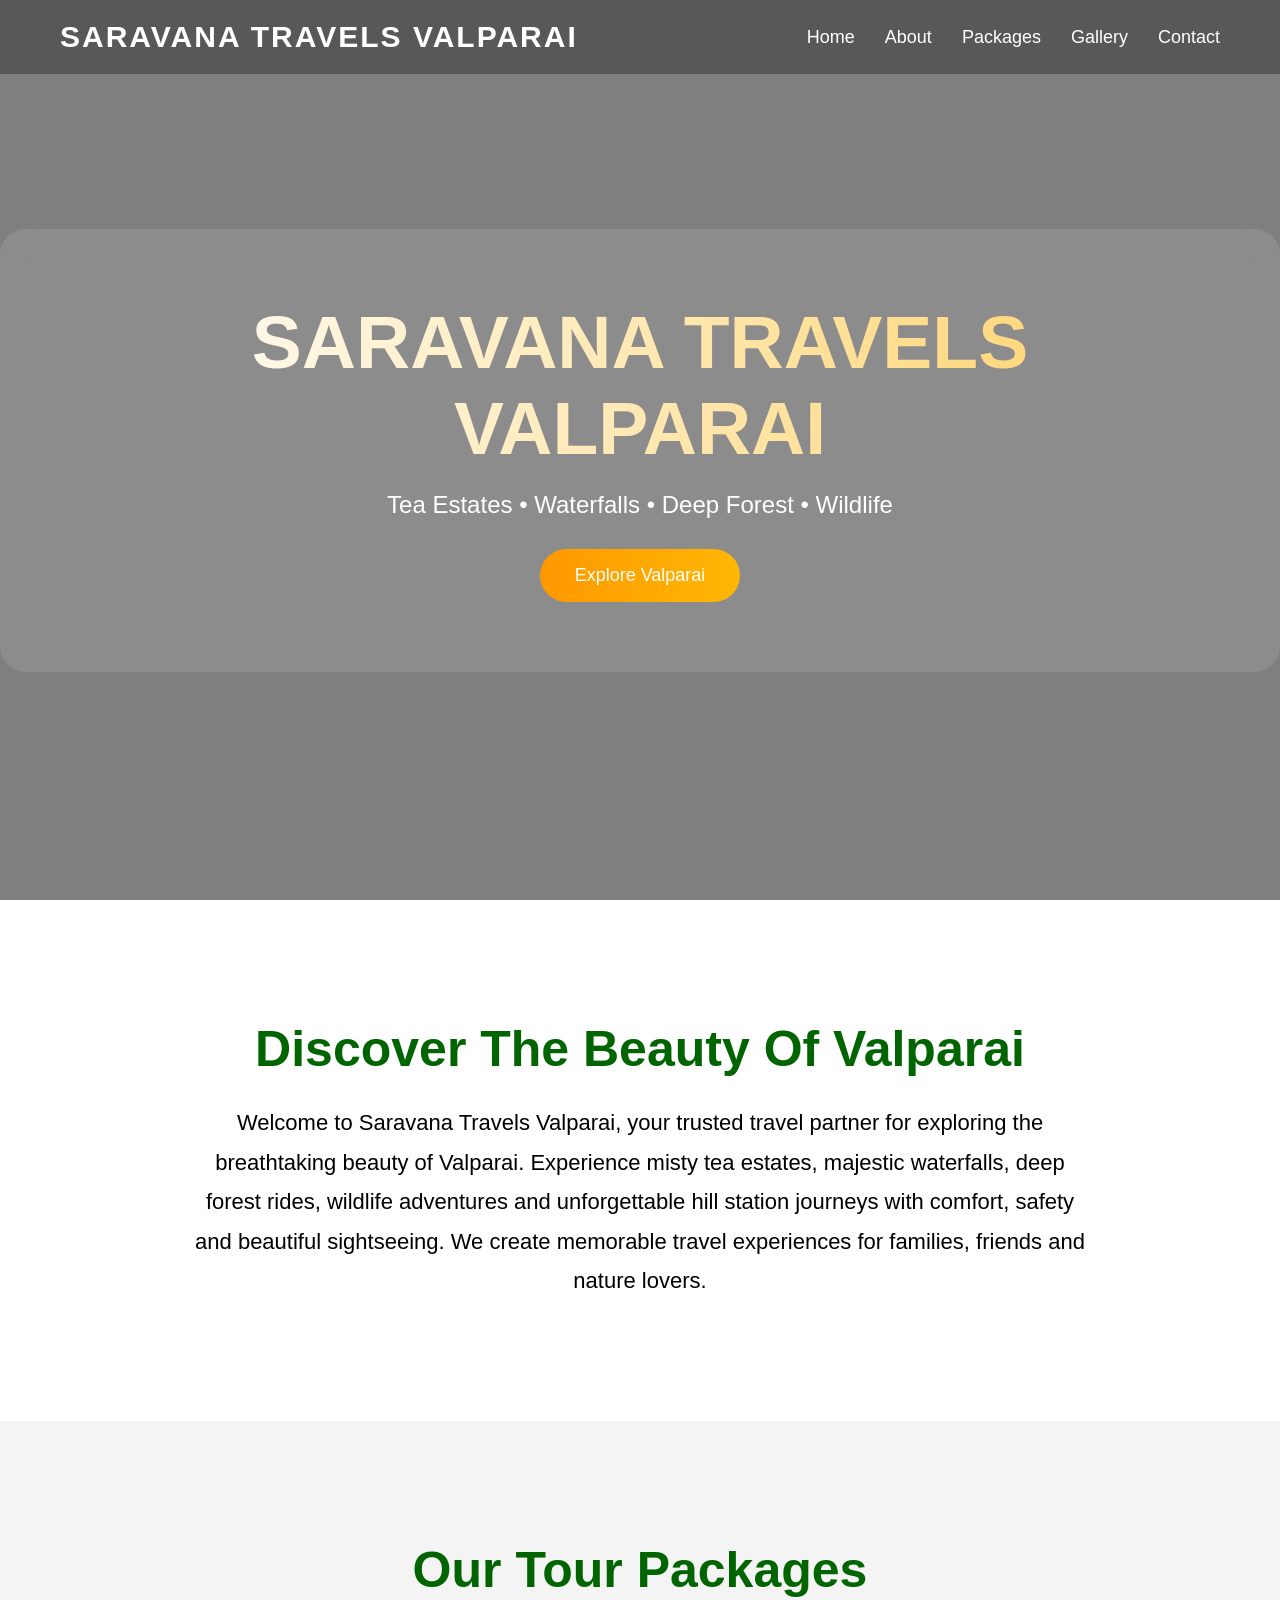
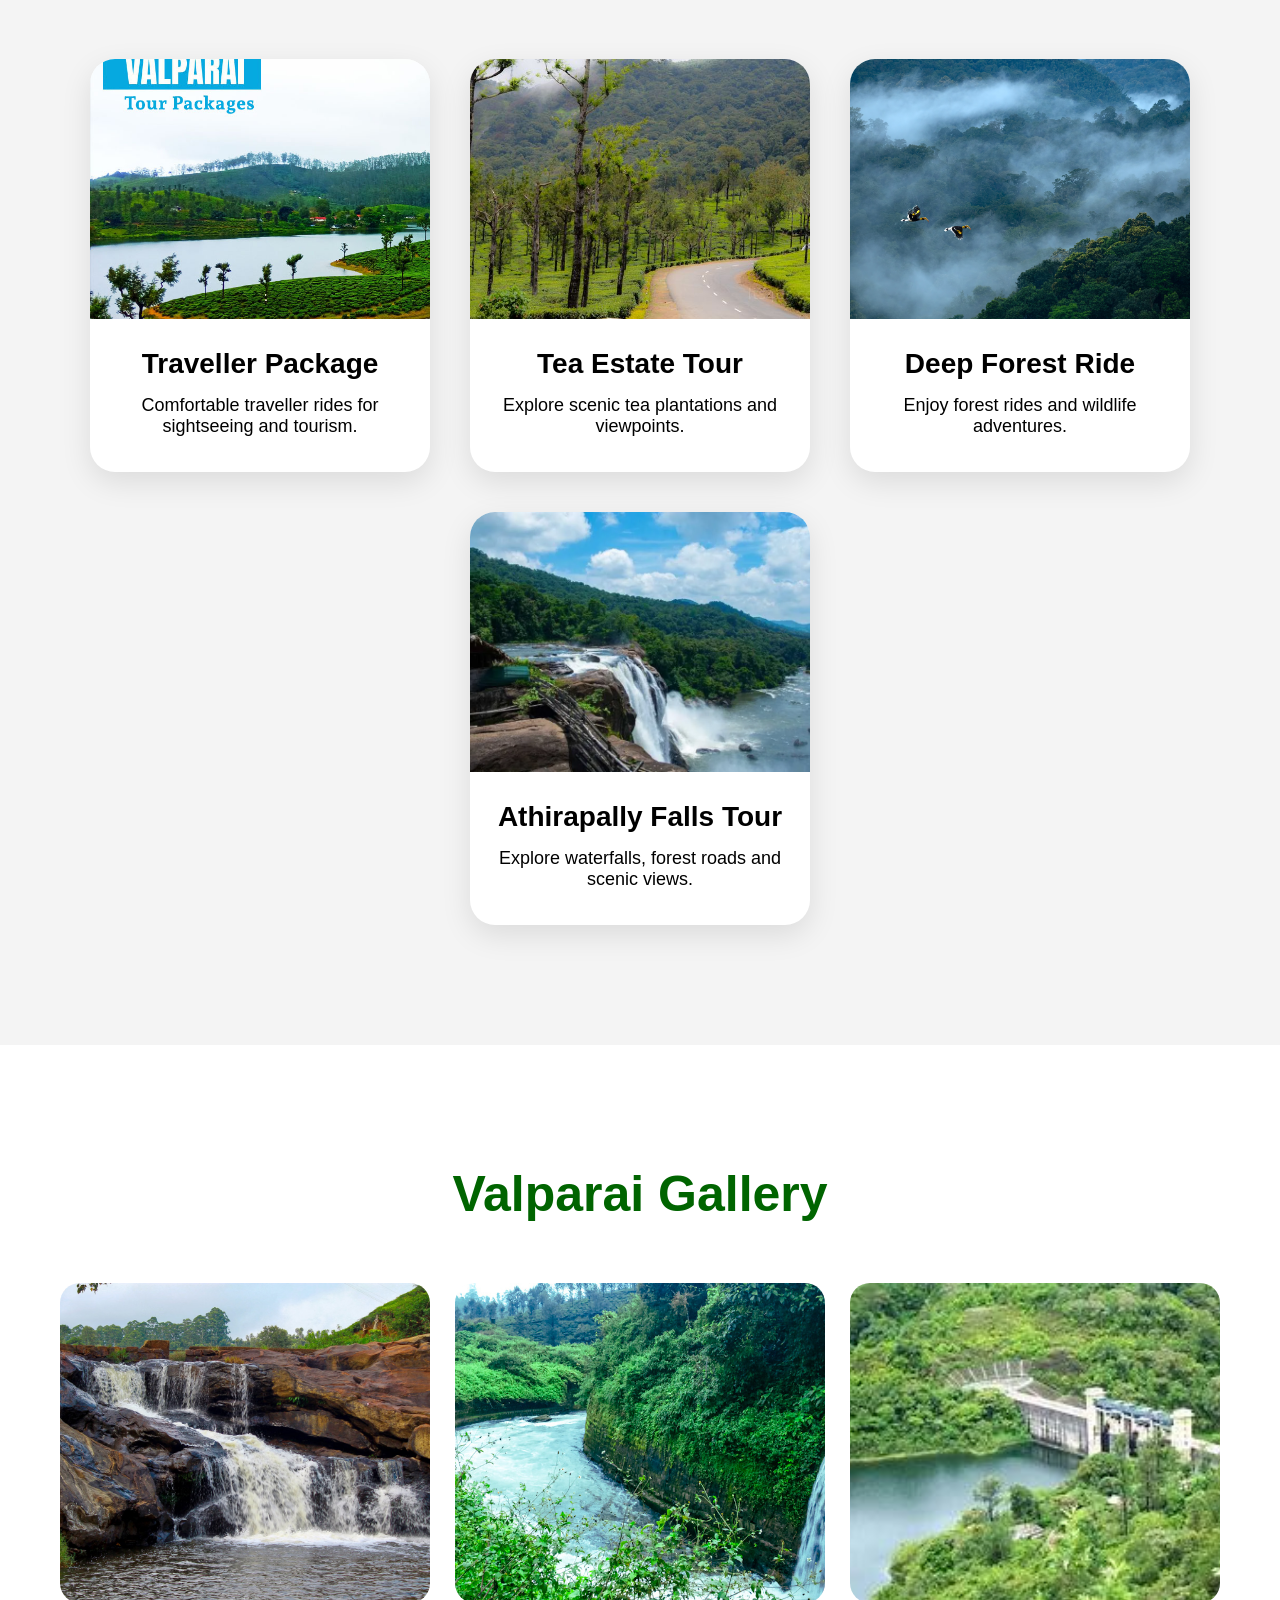
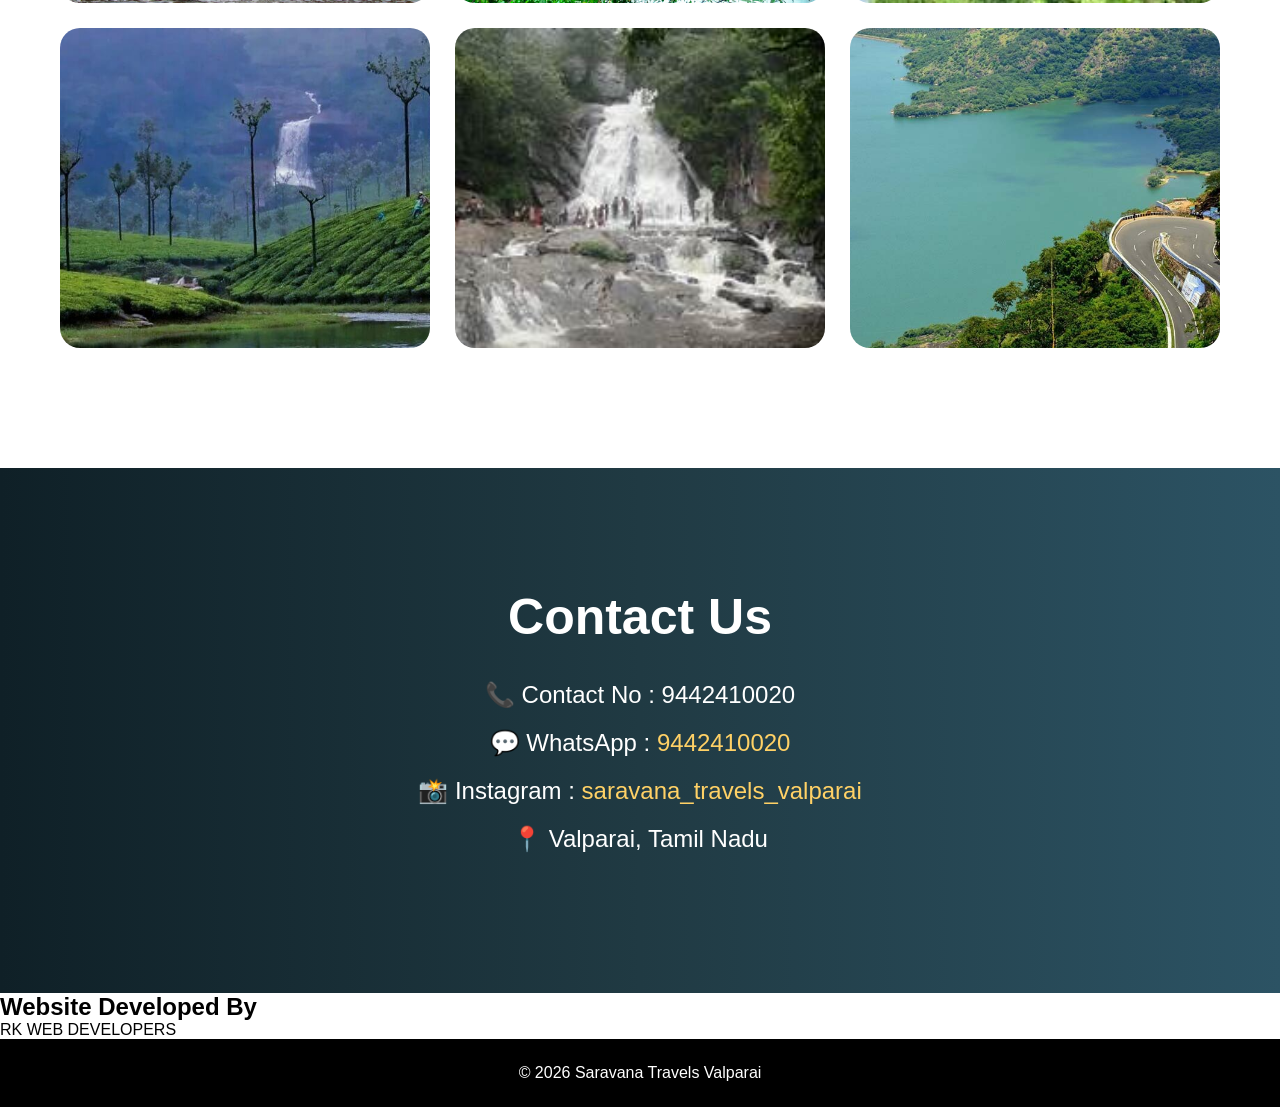
==== commit b569e245: "Update index.html" ====
--- a/index.html
+++ b/index.html
@@ -182,17 +182,17 @@
 
   <div class="gallery-container">
 
-    <img src="https://images.unsplash.com/photo-1506744038136-46273834b3fb?w=1200">
-
-    <img src="https://images.unsplash.com/photo-1448375240586-882707db888b?w=1200">
-
-    <img src="https://images.unsplash.com/photo-1500530855697-b586d89ba3ee?w=1200">
-
-    <img src="https://images.unsplash.com/photo-1464822759023-fed622ff2c3b?w=1200">
-
-    <img src="https://images.unsplash.com/photo-1473773508845-188df298d2d1?w=1200">
-
-    <img src="https://images.unsplash.com/photo-1502082553048-f009c37129b9?w=1200">
+    <img src="vlp1.jpg">
+
+    <img src="vlp2.jpg">
+
+    <img src="vlp3.jpg">
+
+    <img src="vlp4.jpg">
+
+    <img src="vlp5.jpg">
+
+    <img src="vlp6.jpg">
 
   </div>
 
@@ -227,7 +227,19 @@
   <p>📍 Valparai, Tamil Nadu</p>
 
 </section>
-
+<!-- WEB DEVELOPER CREDIT -->
+
+<section class="developer">
+
+  <h2>
+    Website Developed By
+  </h2>
+
+  <p>
+    RK WEB DEVELOPERS
+  </p>
+
+</section>
 <!-- FOOTER -->
 
 <footer>
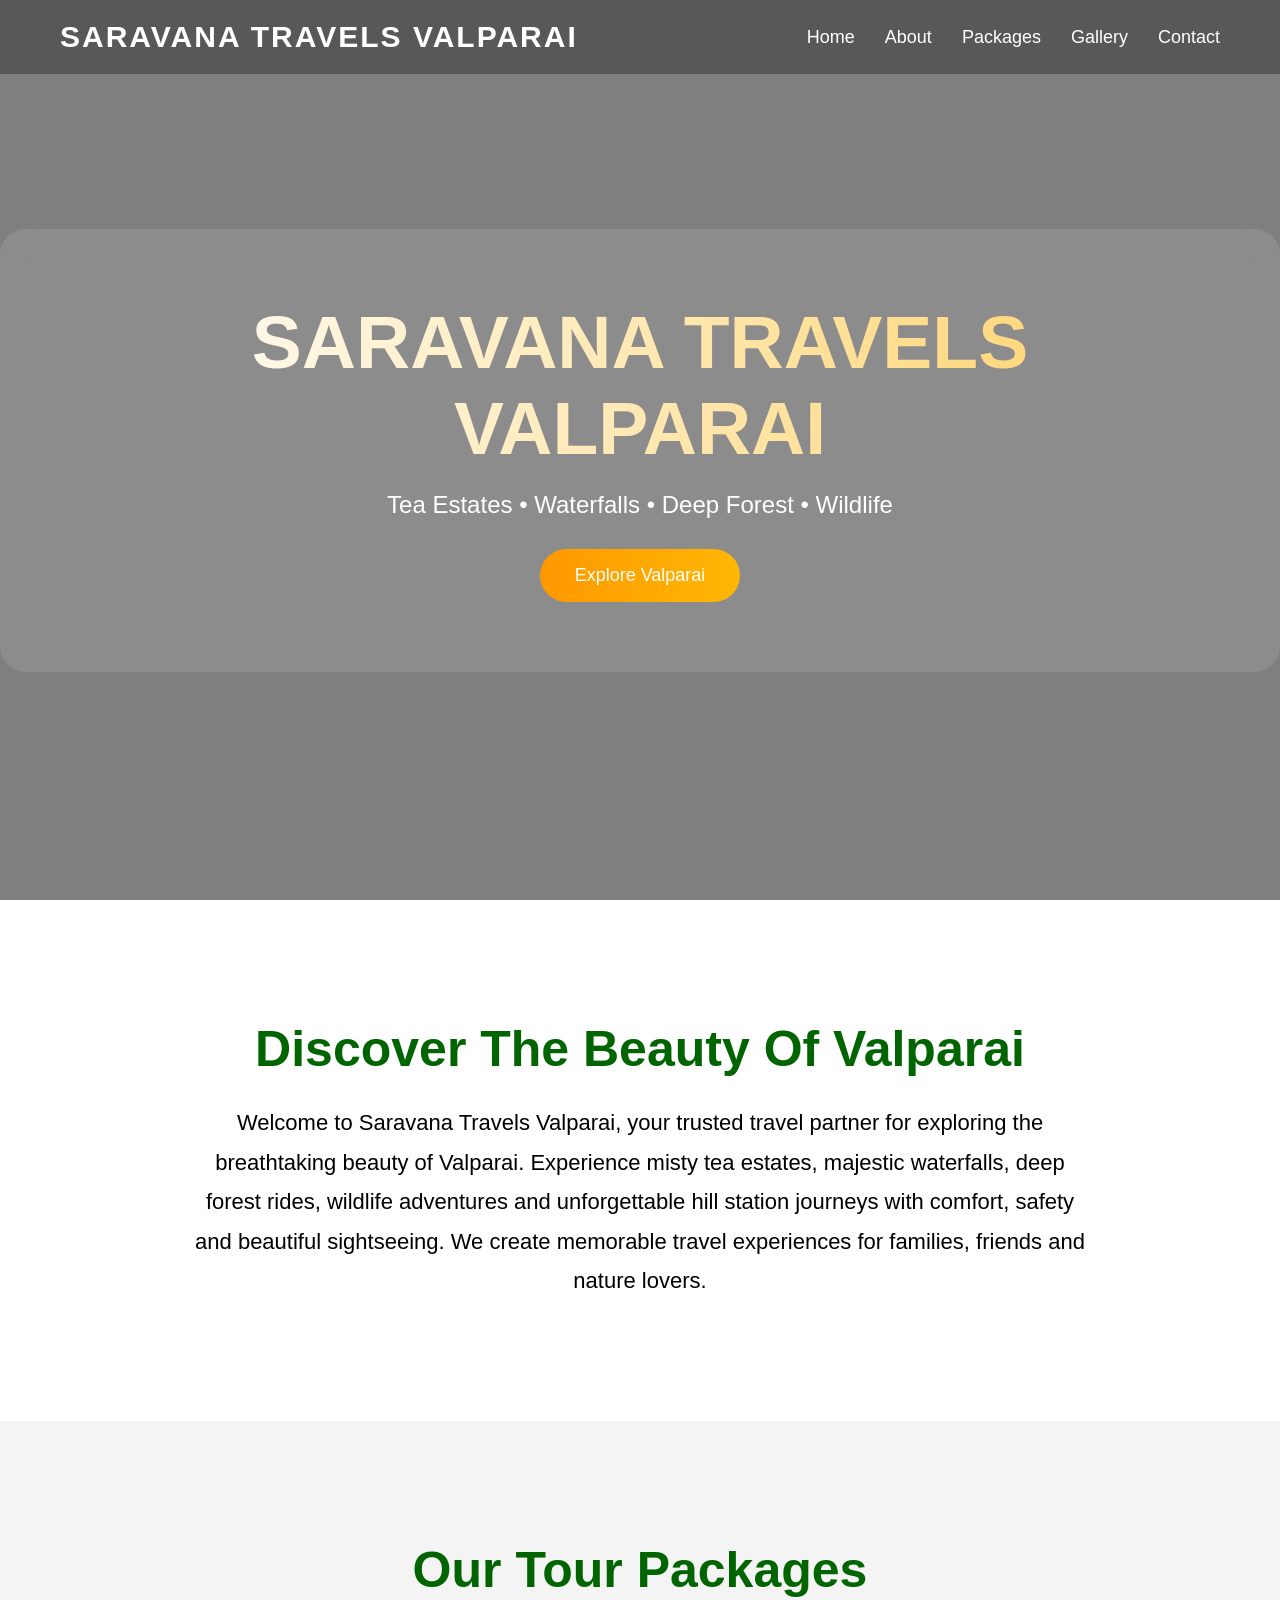
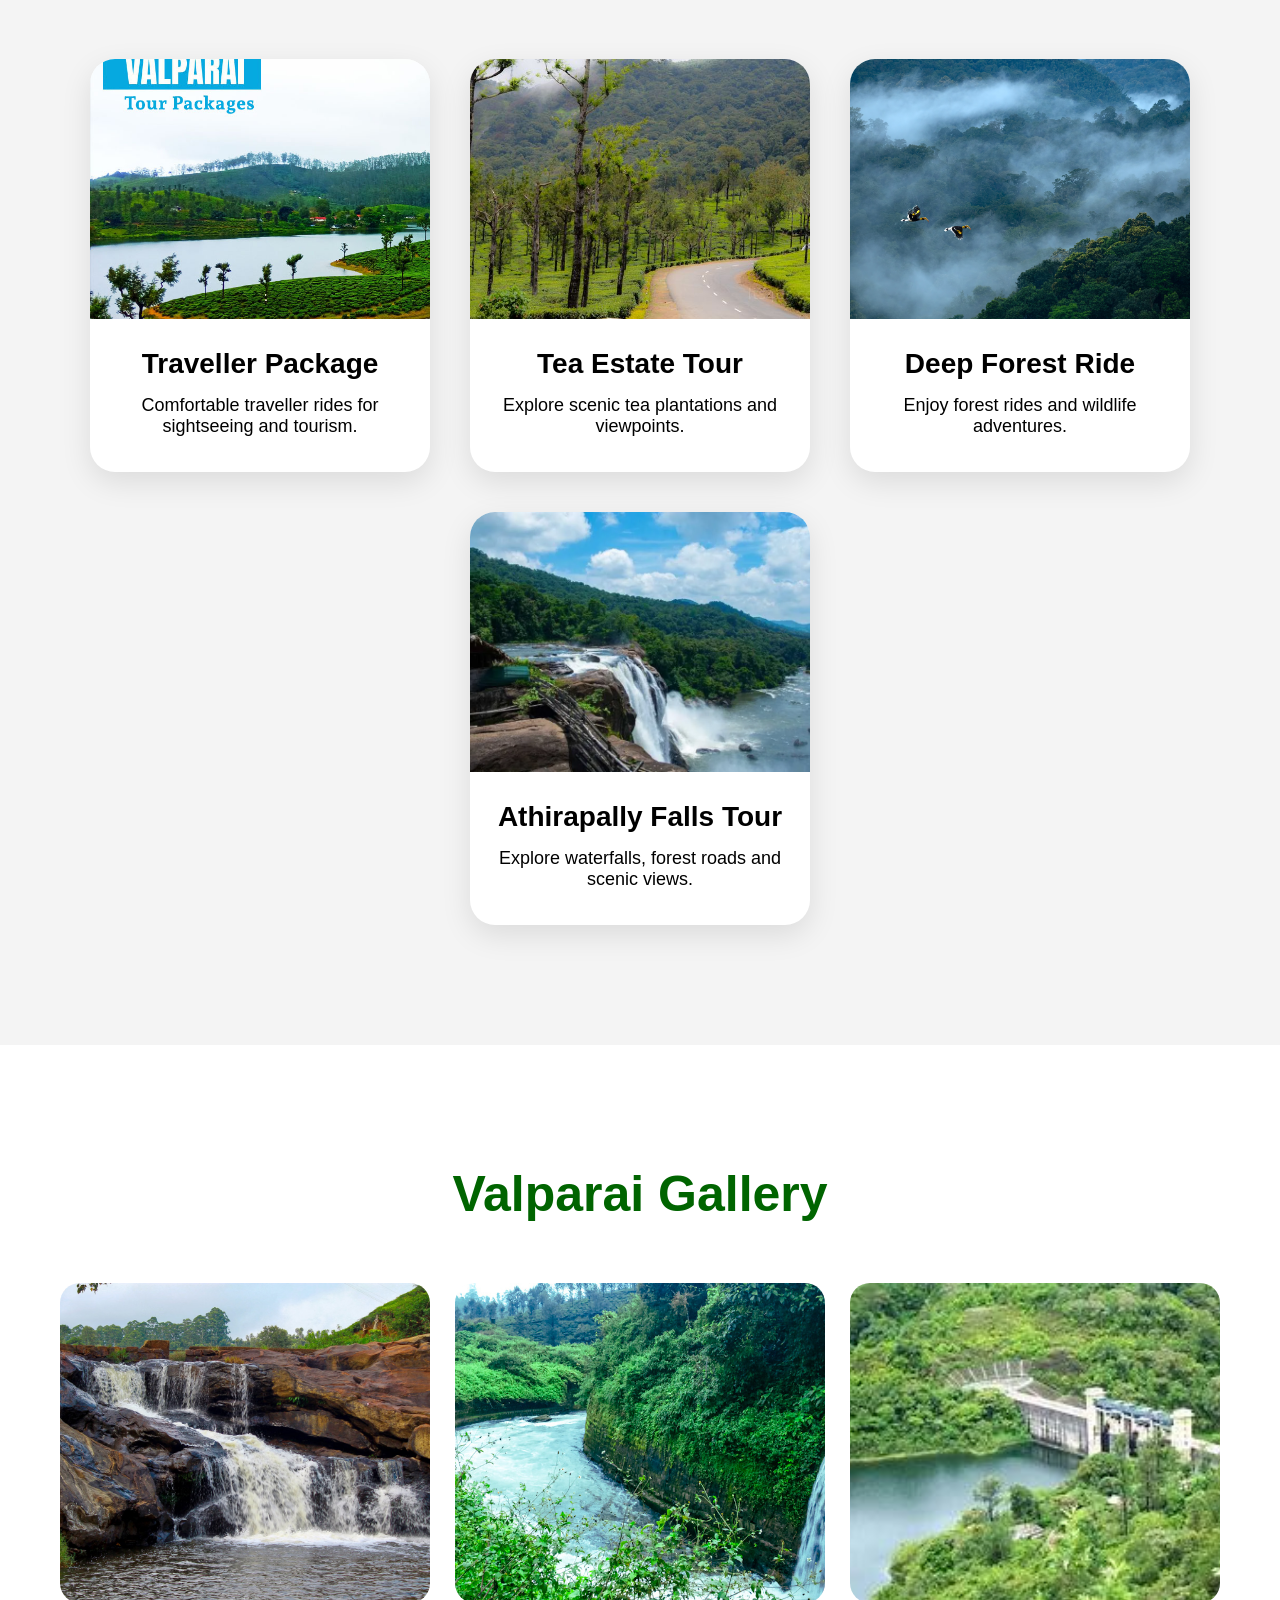
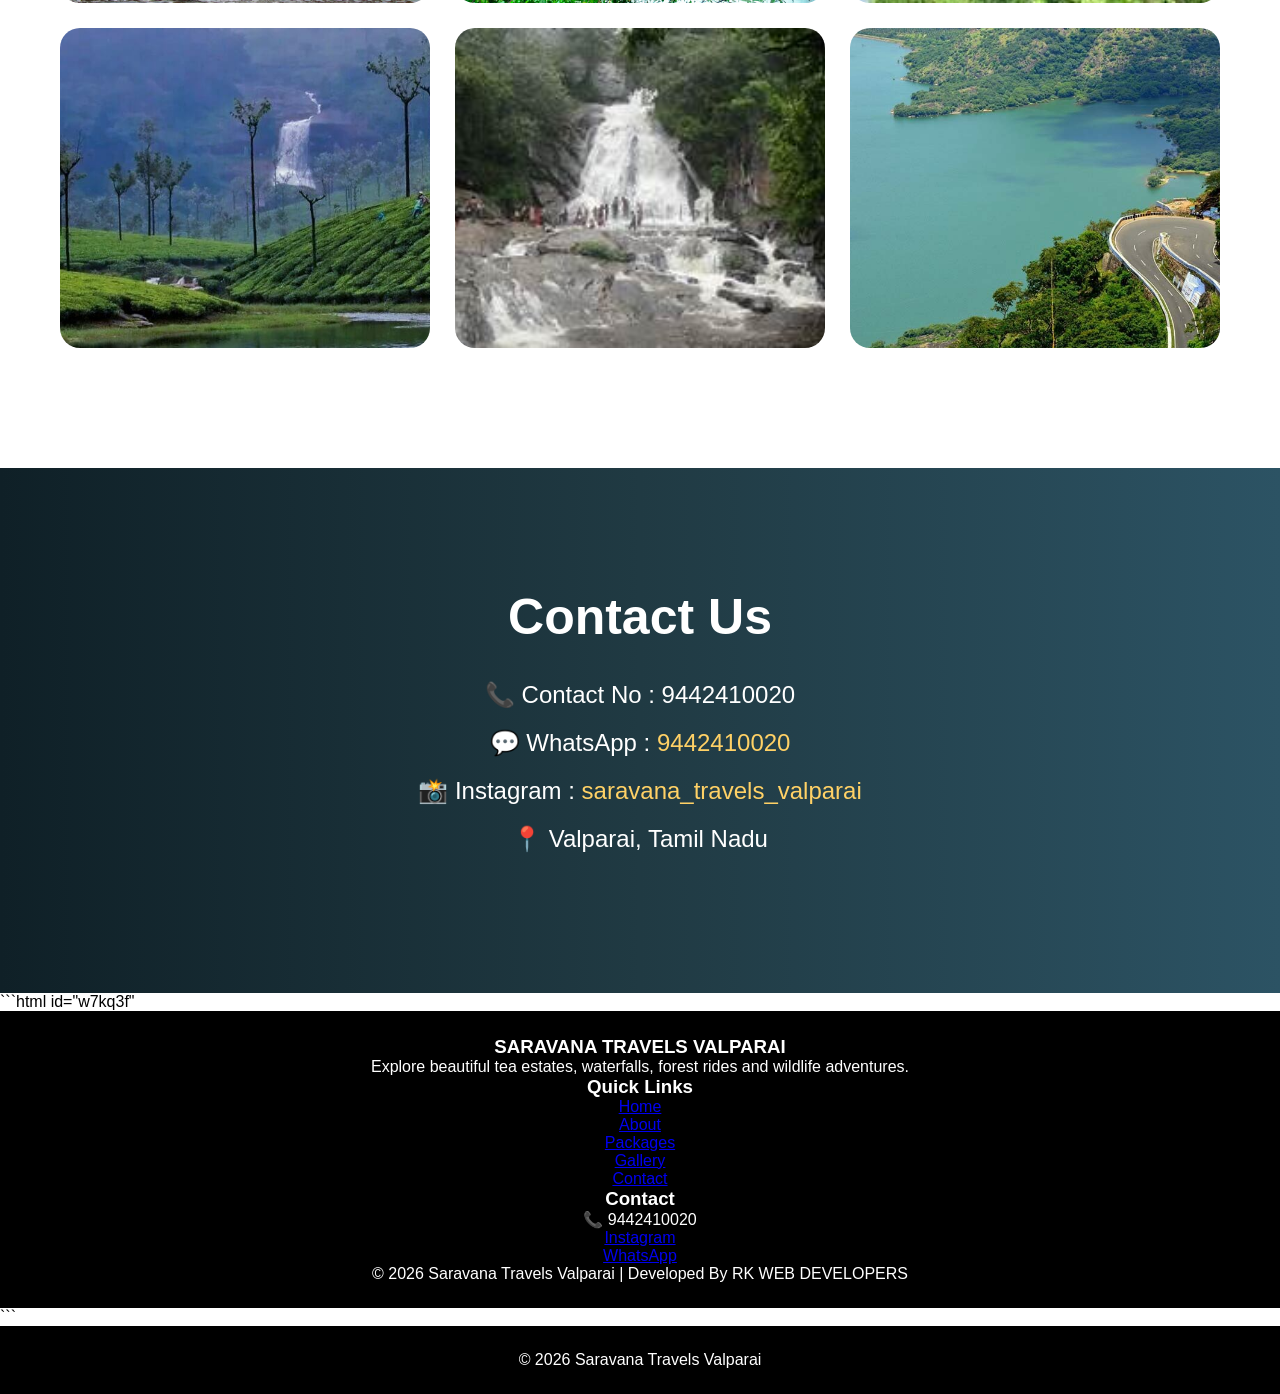
==== commit e7f40937: "Update index.html" ====
--- a/index.html
+++ b/index.html
@@ -227,19 +227,74 @@
   <p>📍 Valparai, Tamil Nadu</p>
 
 </section>
-<!-- WEB DEVELOPER CREDIT -->
-
-<section class="developer">
-
-  <h2>
-    Website Developed By
-  </h2>
-
-  <p>
-    RK WEB DEVELOPERS
-  </p>
-
-</section>
+```html id="w7kq3f"
+<!-- FOOTER -->
+
+<footer class="footer">
+
+  <div class="footer-container">
+
+    <div class="footer-left">
+
+      <h3>SARAVANA TRAVELS VALPARAI</h3>
+
+      <p>
+        Explore beautiful tea estates,
+        waterfalls, forest rides and wildlife adventures.
+      </p>
+
+    </div>
+
+    <div class="footer-center">
+
+      <h3>Quick Links</h3>
+
+      <p><a href="#home">Home</a></p>
+
+      <p><a href="#about">About</a></p>
+
+      <p><a href="#packages">Packages</a></p>
+
+      <p><a href="#gallery">Gallery</a></p>
+
+      <p><a href="#contact">Contact</a></p>
+
+    </div>
+
+    <div class="footer-right">
+
+      <h3>Contact</h3>
+
+      <p>📞 9442410020</p>
+
+      <p>
+        <a href="https://instagram.com/saravana_travels_valparai" target="_blank">
+          Instagram
+        </a>
+      </p>
+
+      <p>
+        <a href="https://wa.me/919442410020" target="_blank">
+          WhatsApp
+        </a>
+      </p>
+
+    </div>
+
+  </div>
+
+  <div class="footer-bottom">
+
+    <p>
+      © 2026 Saravana Travels Valparai
+      | Developed By RK WEB DEVELOPERS
+    </p>
+
+  </div>
+
+</footer>
+```
+
 <!-- FOOTER -->
 
 <footer>
--- a/style.css
+++ b/style.css
@@ -554,3 +554,31 @@
 
   background:black;
 }
+.developer{
+
+  padding:60px 20px;
+
+  background:#f4f4f4;
+
+  text-align:center;
+}
+
+.developer h2{
+
+  font-size:32px;
+
+  margin-bottom:15px;
+
+  color:darkgreen;
+}
+
+.developer p{
+
+  font-size:28px;
+
+  font-weight:bold;
+
+  letter-spacing:2px;
+
+  color:#ff9800;
+}
